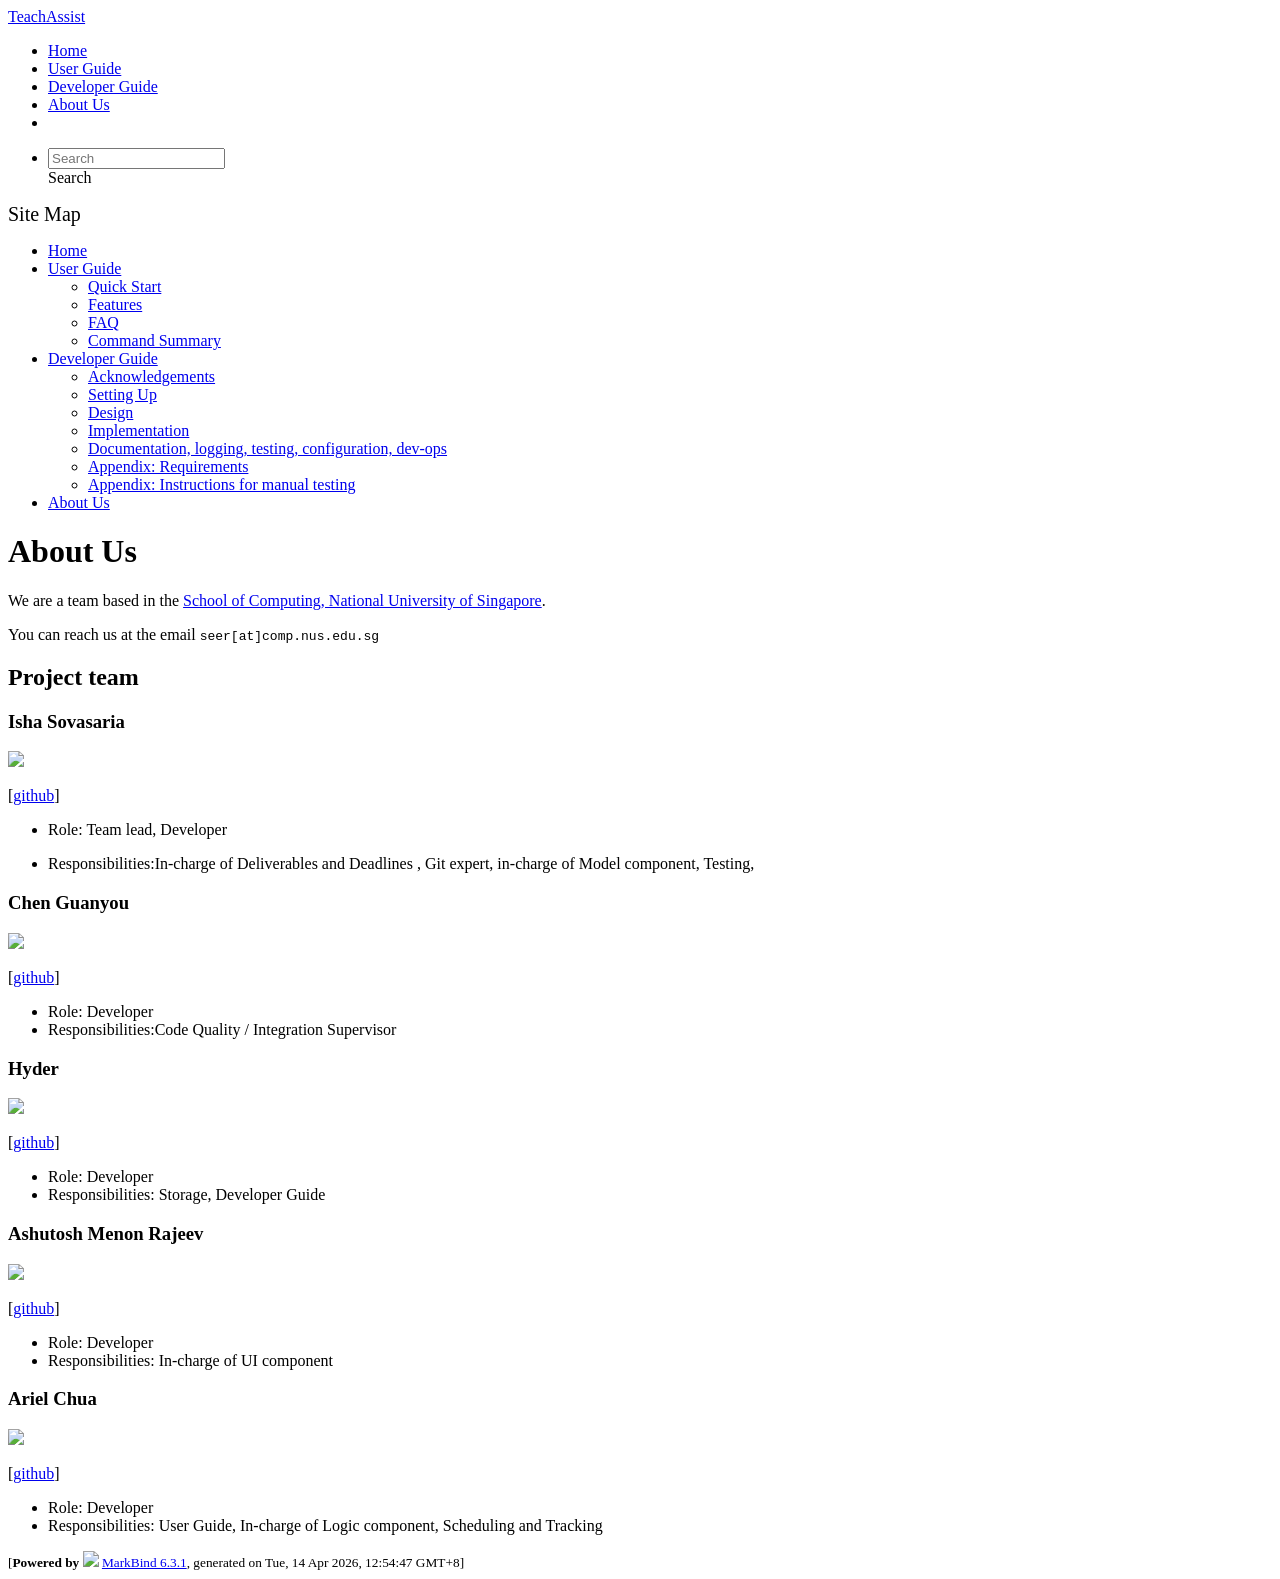
==== AboutUs.html @ 1b22625b "deploy: 0a55dcf770dcaba1b5fb2bb10c2a78fdb44595c3" ====
<!DOCTYPE html>
<html>
<head>
    <meta charset="utf-8">
    <meta http-equiv="X-UA-Compatible" content="IE=edge">
    <meta name="generator" content="MarkBind 6.3.1">
    <meta name="viewport" content="width=device-width, initial-scale=1"><title>About Us - TeachAssist</title> <link rel="stylesheet" href="/tp/markbind/css/bootstrap.min.css"> <link rel="stylesheet" href="/tp/markbind/fontawesome/css/all.min.css"> <link rel="stylesheet" href="/tp/markbind/glyphicons/css/bootstrap-glyphicons.min.css"><link rel="stylesheet" href="/tp/markbind/css/codeblock-light.min.css"><link rel="stylesheet" href="/tp/markbind/css/markbind.min.css"><link rel="stylesheet" href="/tp/plugins/markbind-plugin-anchors/markbind-plugin-anchors.css"><link rel="stylesheet" href="/tp/plugins/markbind-plugin-tree/markbind-plugin-tree.css">
    
  <link rel="stylesheet" href="/tp/stylesheets/main.css">
<link rel="icon" href="/tp/images/SeEduLogo.png"></head>
<script>
  const baseUrl = '/tp'
</script>
<body  data-code-theme="light">
<div id="app"><!--[--><header sticky><div data-v-26aac3dc><nav class="navbar navbar-expand-md d-print-none navbar-dark bg-dark" data-v-26aac3dc><div class="container-fluid" data-v-26aac3dc><div class="navbar-left" data-v-26aac3dc><!--[--><a href="/tp/index.html" title="Home" class="navbar-brand">TeachAssist</a><!--]--></div><div class="navbar-default" data-v-26aac3dc><ul class="navbar-nav me-auto mt-2 mt-lg-0" data-v-26aac3dc><!--[--> <li><a href="/tp/index.html" class="nav-link">Home</a></li> <li><a href="/tp/UserGuide.html" class="nav-link">User Guide</a></li> <li><a href="/tp/DeveloperGuide.html" class="nav-link">Developer Guide</a></li> <li><a href="/tp/AboutUs.html" class="nav-link">About Us</a></li> <li><a href="https://github.com/AY2526S2-CS2103T-F10-3/tp" target="_blank" class="nav-link"><span><span aria-hidden="true" class="fab fa-github"></span></span></a></li> <!--]--></ul></div><ul class="navbar-nav navbar-right" data-v-26aac3dc><!--[--><li><form class="navbar-form"><div style="position:relative;" class="dropdown" data-v-00e26d0a><!--[--><input value="" data-bs-toggle="dropdown" type="text" class="form-control" placeholder="Search" autocomplete="off" data-v-00e26d0a><div class="form-control placeholder-div-hidden" data-v-00e26d0a>Search</div><!--]--><ul class="dropdown-menu search-dropdown-menu dropdown-menu-hidden dropdown-menu-end" data-v-00e26d0a><!--[--><!--]--></ul></div></form></li><!--]--></ul></div></nav><div style="display:none;" class="lower-navbar-container" data-v-26aac3dc><!--[--><!----><!----><!--]--></div></div></header> <div id="flex-body"><nav id="site-nav" data-v-6b1b63d2><!--[--><div class="site-nav-top"><div class="fw-bold mb-2" style="font-size:1.25rem;">Site Map</div></div> <div class="nav-component slim-scroll"><div class="site-nav-root"><!--[--><ul class="site-nav-list site-nav-list-root" data-v-6b1b63d2><!--[--><li><div class="site-nav-default-list-item site-nav-list-item-0" onclick="handleSiteNavClick(this)"><a href="/tp/index.html">Home</a></div></li> <li><div class="site-nav-default-list-item site-nav-list-item-0" onclick="handleSiteNavClick(this)"><a href="/tp/UserGuide.html">User Guide</a> <div class="site-nav-dropdown-btn-container"><i class="site-nav-dropdown-btn-icon site-nav-rotate-icon" onclick="handleSiteNavClick(this.parentNode.parentNode, false); event.stopPropagation();"><span class="glyphicon glyphicon-menu-down" aria-hidden="true"></span></i></div></div><ul class="site-nav-dropdown-container site-nav-dropdown-container-open site-nav-list"><li><div class="site-nav-default-list-item site-nav-list-item-1" onclick="handleSiteNavClick(this)"><a href="/tp/UserGuide.html#quick-start">Quick Start</a></div></li> <li><div class="site-nav-default-list-item site-nav-list-item-1" onclick="handleSiteNavClick(this)"><a href="/tp/UserGuide.html#features">Features</a></div></li> <li><div class="site-nav-default-list-item site-nav-list-item-1" onclick="handleSiteNavClick(this)"><a href="/tp/UserGuide.html#faq">FAQ</a></div></li> <li><div class="site-nav-default-list-item site-nav-list-item-1" onclick="handleSiteNavClick(this)"><a href="/tp/UserGuide.html#faq">Command Summary</a></div></li></ul></li> <li><div class="site-nav-default-list-item site-nav-list-item-0" onclick="handleSiteNavClick(this)"><a href="/tp/DeveloperGuide.html">Developer Guide</a> <div class="site-nav-dropdown-btn-container"><i class="site-nav-dropdown-btn-icon site-nav-rotate-icon" onclick="handleSiteNavClick(this.parentNode.parentNode, false); event.stopPropagation();"><span class="glyphicon glyphicon-menu-down" aria-hidden="true"></span></i></div></div><ul class="site-nav-dropdown-container site-nav-dropdown-container-open site-nav-list"><li><div class="site-nav-default-list-item site-nav-list-item-1" onclick="handleSiteNavClick(this)"><a href="/tp/DeveloperGuide.html#acknowledgements">Acknowledgements</a></div></li> <li><div class="site-nav-default-list-item site-nav-list-item-1" onclick="handleSiteNavClick(this)"><a href="/tp/DeveloperGuide.html#setting-up-getting-started">Setting Up</a></div></li> <li><div class="site-nav-default-list-item site-nav-list-item-1" onclick="handleSiteNavClick(this)"><a href="/tp/DeveloperGuide.html#design">Design</a></div></li> <li><div class="site-nav-default-list-item site-nav-list-item-1" onclick="handleSiteNavClick(this)"><a href="/tp/DeveloperGuide.html#implementation">Implementation</a></div></li> <li><div class="site-nav-default-list-item site-nav-list-item-1" onclick="handleSiteNavClick(this)"><a href="/tp/DeveloperGuide.html#documentation-logging-testing-configuration-dev-ops">Documentation, logging, testing, configuration, dev-ops</a></div></li> <li><div class="site-nav-default-list-item site-nav-list-item-1" onclick="handleSiteNavClick(this)"><a href="/tp/DeveloperGuide.html#appendix-requirements">Appendix: Requirements</a></div></li> <li><div class="site-nav-default-list-item site-nav-list-item-1" onclick="handleSiteNavClick(this)"><a href="/tp/DeveloperGuide.html#appendix-instructions-for-manual-testing">Appendix: Instructions for manual testing</a></div></li></ul></li> <li><div class="site-nav-default-list-item site-nav-list-item-0" onclick="handleSiteNavClick(this)"><a href="/tp/AboutUs.html">About Us</a></div></li><!--]--><!--v-if--></ul><!--]--></div></div><!--]--><!--v-if--></nav> <div id="content-wrapper"><h1 id="about-us">About Us<a class="fa fa-anchor" href="#about-us" onclick="event.stopPropagation()"></a></h1> <p>We are a team based in the <a href="http://www.comp.nus.edu.sg">School of Computing, National University of Singapore</a>.</p> <p>You can reach us at the email <code class="hljs inline no-lang">seer[at]comp.nus.edu.sg</code></p> <h2 id="project-team">Project team<a class="fa fa-anchor" href="#project-team" onclick="event.stopPropagation()"></a></h2> <h3 id="isha-sovasaria">Isha Sovasaria<a class="fa fa-anchor" href="#isha-sovasaria" onclick="event.stopPropagation()"></a></h3> <img src="/tp/images/isha-sovasaria.png" width="200px"> <p>[<a href="https://github.com/Isha-Sovasaria">github</a>]</p> <ul><li><p>Role: Team lead, Developer</p></li> <li><p>Responsibilities:In-charge of Deliverables and Deadlines , Git expert, in-charge of Model component, Testing,</p></li></ul> <h3 id="chen-guanyou">Chen Guanyou<a class="fa fa-anchor" href="#chen-guanyou" onclick="event.stopPropagation()"></a></h3> <img src="/tp/images/guanyouu.png" width="200px"> <p>[<a href="https://github.com/guanyouu">github</a>]</p> <ul><li>Role: Developer</li> <li>Responsibilities:Code Quality / Integration Supervisor</li></ul> <h3 id="hyder">Hyder<a class="fa fa-anchor" href="#hyder" onclick="event.stopPropagation()"></a></h3> <img src="/tp/images/amir-hyder.png" width="200px"> <p>[<a href="http://github.com/amir-hyder">github</a>]</p> <ul><li>Role: Developer</li> <li>Responsibilities: Storage, Developer Guide</li></ul> <h3 id="ashutosh-menon-rajeev">Ashutosh Menon Rajeev<a class="fa fa-anchor" href="#ashutosh-menon-rajeev" onclick="event.stopPropagation()"></a></h3> <img src="/tp/images/poaoaooa.png" width="200px"> <p>[<a href="https://github.com/poaoaooa">github</a>]</p> <ul><li>Role: Developer</li> <li>Responsibilities: In-charge of UI component</li></ul> <h3 id="ariel-chua">Ariel Chua<a class="fa fa-anchor" href="#ariel-chua" onclick="event.stopPropagation()"></a></h3> <img src="/tp/images/arielchua.png" width="200px"> <p>[<a href="http://github.com/arielchua">github</a>]</p> <ul><li>Role: Developer</li> <li>Responsibilities: User Guide, In-charge of Logic component, Scheduling and Tracking</li></ul></div> <nav id="page-nav" data-v-6b1b63d2><!--[--><div class="nav-component slim-scroll"></div><!--]--><!--v-if--></nav> <div class="scroll-top-button fa-lg d-print-none" style="display:none;bottom:2%;right:2%;position:fixed;" aria-hidden="true"><!--[--><i class="fas fa-arrow-circle-up"></i><!--]--></div></div> <footer><div class="text-center"><small>[<span><strong>Powered by</strong></span> <img src="https://markbind.org/favicon.ico" width="30"> <a href="https://markbind.org/">MarkBind 6.3.1</a>, generated on Tue, 14 Apr 2026, 12:54:47 GMT+8]</small></div></footer><!--]--></div>
</body><script src="/tp/markbind/js/bootstrap-utility.min.js"></script>
<script src="/tp/markbind/js/polyfill.min.js"></script>
<script src="/tp/markbind/js/vue.global.prod.min.js"></script>
<script src="/tp/markbind/js/markbind.min.js"></script>
<script src="AboutUs.page-vue-render.js"></script>
<script>
  MarkBind.setupWithSearch()
</script>
</html>
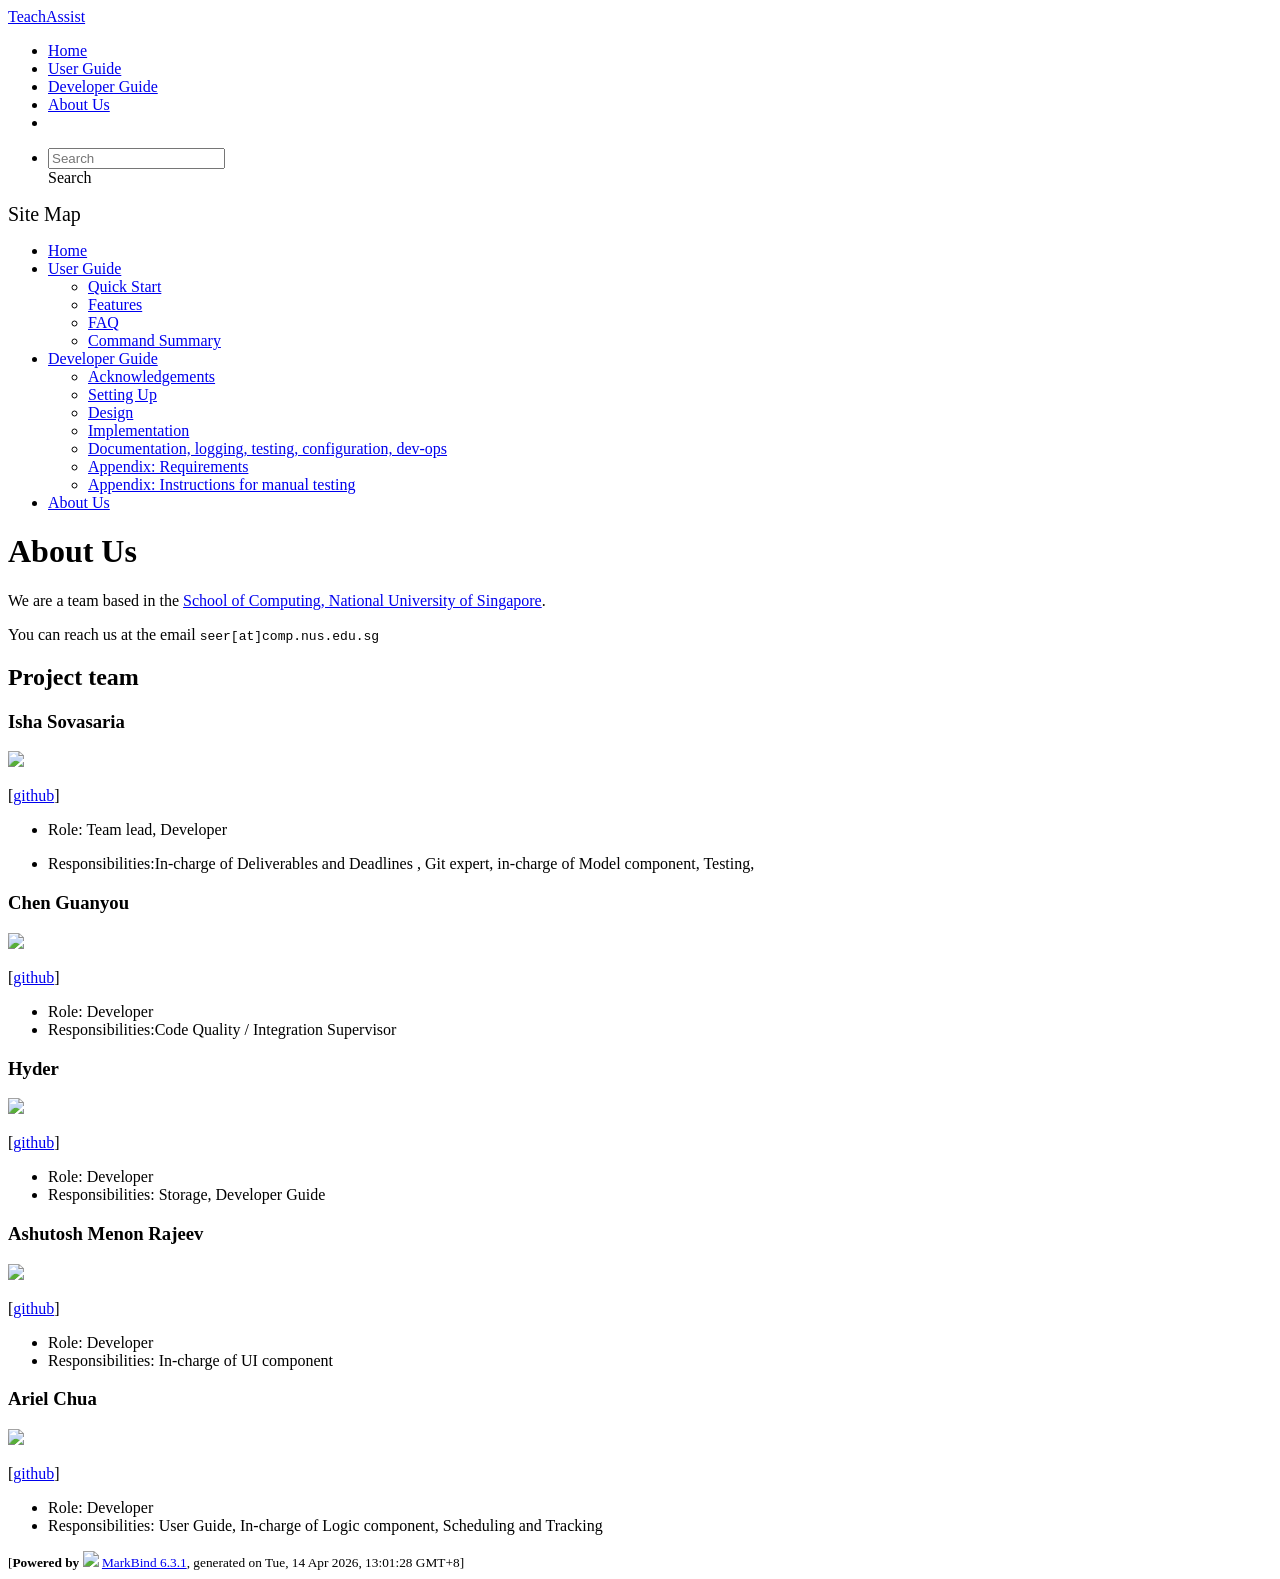
==== commit 00fea6b6: "deploy: 7d34c7762f9b8bd39774cd804eb999ca5f4ef5df" ====
--- a/AboutUs.html
+++ b/AboutUs.html
@@ -12,7 +12,7 @@
   const baseUrl = '/tp'
 </script>
 <body  data-code-theme="light">
-<div id="app"><!--[--><header sticky><div data-v-26aac3dc><nav class="navbar navbar-expand-md d-print-none navbar-dark bg-dark" data-v-26aac3dc><div class="container-fluid" data-v-26aac3dc><div class="navbar-left" data-v-26aac3dc><!--[--><a href="/tp/index.html" title="Home" class="navbar-brand">TeachAssist</a><!--]--></div><div class="navbar-default" data-v-26aac3dc><ul class="navbar-nav me-auto mt-2 mt-lg-0" data-v-26aac3dc><!--[--> <li><a href="/tp/index.html" class="nav-link">Home</a></li> <li><a href="/tp/UserGuide.html" class="nav-link">User Guide</a></li> <li><a href="/tp/DeveloperGuide.html" class="nav-link">Developer Guide</a></li> <li><a href="/tp/AboutUs.html" class="nav-link">About Us</a></li> <li><a href="https://github.com/AY2526S2-CS2103T-F10-3/tp" target="_blank" class="nav-link"><span><span aria-hidden="true" class="fab fa-github"></span></span></a></li> <!--]--></ul></div><ul class="navbar-nav navbar-right" data-v-26aac3dc><!--[--><li><form class="navbar-form"><div style="position:relative;" class="dropdown" data-v-00e26d0a><!--[--><input value="" data-bs-toggle="dropdown" type="text" class="form-control" placeholder="Search" autocomplete="off" data-v-00e26d0a><div class="form-control placeholder-div-hidden" data-v-00e26d0a>Search</div><!--]--><ul class="dropdown-menu search-dropdown-menu dropdown-menu-hidden dropdown-menu-end" data-v-00e26d0a><!--[--><!--]--></ul></div></form></li><!--]--></ul></div></nav><div style="display:none;" class="lower-navbar-container" data-v-26aac3dc><!--[--><!----><!----><!--]--></div></div></header> <div id="flex-body"><nav id="site-nav" data-v-6b1b63d2><!--[--><div class="site-nav-top"><div class="fw-bold mb-2" style="font-size:1.25rem;">Site Map</div></div> <div class="nav-component slim-scroll"><div class="site-nav-root"><!--[--><ul class="site-nav-list site-nav-list-root" data-v-6b1b63d2><!--[--><li><div class="site-nav-default-list-item site-nav-list-item-0" onclick="handleSiteNavClick(this)"><a href="/tp/index.html">Home</a></div></li> <li><div class="site-nav-default-list-item site-nav-list-item-0" onclick="handleSiteNavClick(this)"><a href="/tp/UserGuide.html">User Guide</a> <div class="site-nav-dropdown-btn-container"><i class="site-nav-dropdown-btn-icon site-nav-rotate-icon" onclick="handleSiteNavClick(this.parentNode.parentNode, false); event.stopPropagation();"><span class="glyphicon glyphicon-menu-down" aria-hidden="true"></span></i></div></div><ul class="site-nav-dropdown-container site-nav-dropdown-container-open site-nav-list"><li><div class="site-nav-default-list-item site-nav-list-item-1" onclick="handleSiteNavClick(this)"><a href="/tp/UserGuide.html#quick-start">Quick Start</a></div></li> <li><div class="site-nav-default-list-item site-nav-list-item-1" onclick="handleSiteNavClick(this)"><a href="/tp/UserGuide.html#features">Features</a></div></li> <li><div class="site-nav-default-list-item site-nav-list-item-1" onclick="handleSiteNavClick(this)"><a href="/tp/UserGuide.html#faq">FAQ</a></div></li> <li><div class="site-nav-default-list-item site-nav-list-item-1" onclick="handleSiteNavClick(this)"><a href="/tp/UserGuide.html#faq">Command Summary</a></div></li></ul></li> <li><div class="site-nav-default-list-item site-nav-list-item-0" onclick="handleSiteNavClick(this)"><a href="/tp/DeveloperGuide.html">Developer Guide</a> <div class="site-nav-dropdown-btn-container"><i class="site-nav-dropdown-btn-icon site-nav-rotate-icon" onclick="handleSiteNavClick(this.parentNode.parentNode, false); event.stopPropagation();"><span class="glyphicon glyphicon-menu-down" aria-hidden="true"></span></i></div></div><ul class="site-nav-dropdown-container site-nav-dropdown-container-open site-nav-list"><li><div class="site-nav-default-list-item site-nav-list-item-1" onclick="handleSiteNavClick(this)"><a href="/tp/DeveloperGuide.html#acknowledgements">Acknowledgements</a></div></li> <li><div class="site-nav-default-list-item site-nav-list-item-1" onclick="handleSiteNavClick(this)"><a href="/tp/DeveloperGuide.html#setting-up-getting-started">Setting Up</a></div></li> <li><div class="site-nav-default-list-item site-nav-list-item-1" onclick="handleSiteNavClick(this)"><a href="/tp/DeveloperGuide.html#design">Design</a></div></li> <li><div class="site-nav-default-list-item site-nav-list-item-1" onclick="handleSiteNavClick(this)"><a href="/tp/DeveloperGuide.html#implementation">Implementation</a></div></li> <li><div class="site-nav-default-list-item site-nav-list-item-1" onclick="handleSiteNavClick(this)"><a href="/tp/DeveloperGuide.html#documentation-logging-testing-configuration-dev-ops">Documentation, logging, testing, configuration, dev-ops</a></div></li> <li><div class="site-nav-default-list-item site-nav-list-item-1" onclick="handleSiteNavClick(this)"><a href="/tp/DeveloperGuide.html#appendix-requirements">Appendix: Requirements</a></div></li> <li><div class="site-nav-default-list-item site-nav-list-item-1" onclick="handleSiteNavClick(this)"><a href="/tp/DeveloperGuide.html#appendix-instructions-for-manual-testing">Appendix: Instructions for manual testing</a></div></li></ul></li> <li><div class="site-nav-default-list-item site-nav-list-item-0" onclick="handleSiteNavClick(this)"><a href="/tp/AboutUs.html">About Us</a></div></li><!--]--><!--v-if--></ul><!--]--></div></div><!--]--><!--v-if--></nav> <div id="content-wrapper"><h1 id="about-us">About Us<a class="fa fa-anchor" href="#about-us" onclick="event.stopPropagation()"></a></h1> <p>We are a team based in the <a href="http://www.comp.nus.edu.sg">School of Computing, National University of Singapore</a>.</p> <p>You can reach us at the email <code class="hljs inline no-lang">seer[at]comp.nus.edu.sg</code></p> <h2 id="project-team">Project team<a class="fa fa-anchor" href="#project-team" onclick="event.stopPropagation()"></a></h2> <h3 id="isha-sovasaria">Isha Sovasaria<a class="fa fa-anchor" href="#isha-sovasaria" onclick="event.stopPropagation()"></a></h3> <img src="/tp/images/isha-sovasaria.png" width="200px"> <p>[<a href="https://github.com/Isha-Sovasaria">github</a>]</p> <ul><li><p>Role: Team lead, Developer</p></li> <li><p>Responsibilities:In-charge of Deliverables and Deadlines , Git expert, in-charge of Model component, Testing,</p></li></ul> <h3 id="chen-guanyou">Chen Guanyou<a class="fa fa-anchor" href="#chen-guanyou" onclick="event.stopPropagation()"></a></h3> <img src="/tp/images/guanyouu.png" width="200px"> <p>[<a href="https://github.com/guanyouu">github</a>]</p> <ul><li>Role: Developer</li> <li>Responsibilities:Code Quality / Integration Supervisor</li></ul> <h3 id="hyder">Hyder<a class="fa fa-anchor" href="#hyder" onclick="event.stopPropagation()"></a></h3> <img src="/tp/images/amir-hyder.png" width="200px"> <p>[<a href="http://github.com/amir-hyder">github</a>]</p> <ul><li>Role: Developer</li> <li>Responsibilities: Storage, Developer Guide</li></ul> <h3 id="ashutosh-menon-rajeev">Ashutosh Menon Rajeev<a class="fa fa-anchor" href="#ashutosh-menon-rajeev" onclick="event.stopPropagation()"></a></h3> <img src="/tp/images/poaoaooa.png" width="200px"> <p>[<a href="https://github.com/poaoaooa">github</a>]</p> <ul><li>Role: Developer</li> <li>Responsibilities: In-charge of UI component</li></ul> <h3 id="ariel-chua">Ariel Chua<a class="fa fa-anchor" href="#ariel-chua" onclick="event.stopPropagation()"></a></h3> <img src="/tp/images/arielchua.png" width="200px"> <p>[<a href="http://github.com/arielchua">github</a>]</p> <ul><li>Role: Developer</li> <li>Responsibilities: User Guide, In-charge of Logic component, Scheduling and Tracking</li></ul></div> <nav id="page-nav" data-v-6b1b63d2><!--[--><div class="nav-component slim-scroll"></div><!--]--><!--v-if--></nav> <div class="scroll-top-button fa-lg d-print-none" style="display:none;bottom:2%;right:2%;position:fixed;" aria-hidden="true"><!--[--><i class="fas fa-arrow-circle-up"></i><!--]--></div></div> <footer><div class="text-center"><small>[<span><strong>Powered by</strong></span> <img src="https://markbind.org/favicon.ico" width="30"> <a href="https://markbind.org/">MarkBind 6.3.1</a>, generated on Tue, 14 Apr 2026, 12:54:47 GMT+8]</small></div></footer><!--]--></div>
+<div id="app"><!--[--><header sticky><div data-v-26aac3dc><nav class="navbar navbar-expand-md d-print-none navbar-dark bg-dark" data-v-26aac3dc><div class="container-fluid" data-v-26aac3dc><div class="navbar-left" data-v-26aac3dc><!--[--><a href="/tp/index.html" title="Home" class="navbar-brand">TeachAssist</a><!--]--></div><div class="navbar-default" data-v-26aac3dc><ul class="navbar-nav me-auto mt-2 mt-lg-0" data-v-26aac3dc><!--[--> <li><a href="/tp/index.html" class="nav-link">Home</a></li> <li><a href="/tp/UserGuide.html" class="nav-link">User Guide</a></li> <li><a href="/tp/DeveloperGuide.html" class="nav-link">Developer Guide</a></li> <li><a href="/tp/AboutUs.html" class="nav-link">About Us</a></li> <li><a href="https://github.com/AY2526S2-CS2103T-F10-3/tp" target="_blank" class="nav-link"><span><span aria-hidden="true" class="fab fa-github"></span></span></a></li> <!--]--></ul></div><ul class="navbar-nav navbar-right" data-v-26aac3dc><!--[--><li><form class="navbar-form"><div style="position:relative;" class="dropdown" data-v-00e26d0a><!--[--><input value="" data-bs-toggle="dropdown" type="text" class="form-control" placeholder="Search" autocomplete="off" data-v-00e26d0a><div class="form-control placeholder-div-hidden" data-v-00e26d0a>Search</div><!--]--><ul class="dropdown-menu search-dropdown-menu dropdown-menu-hidden dropdown-menu-end" data-v-00e26d0a><!--[--><!--]--></ul></div></form></li><!--]--></ul></div></nav><div style="display:none;" class="lower-navbar-container" data-v-26aac3dc><!--[--><!----><!----><!--]--></div></div></header> <div id="flex-body"><nav id="site-nav" data-v-6b1b63d2><!--[--><div class="site-nav-top"><div class="fw-bold mb-2" style="font-size:1.25rem;">Site Map</div></div> <div class="nav-component slim-scroll"><div class="site-nav-root"><!--[--><ul class="site-nav-list site-nav-list-root" data-v-6b1b63d2><!--[--><li><div class="site-nav-default-list-item site-nav-list-item-0" onclick="handleSiteNavClick(this)"><a href="/tp/index.html">Home</a></div></li> <li><div class="site-nav-default-list-item site-nav-list-item-0" onclick="handleSiteNavClick(this)"><a href="/tp/UserGuide.html">User Guide</a> <div class="site-nav-dropdown-btn-container"><i class="site-nav-dropdown-btn-icon site-nav-rotate-icon" onclick="handleSiteNavClick(this.parentNode.parentNode, false); event.stopPropagation();"><span class="glyphicon glyphicon-menu-down" aria-hidden="true"></span></i></div></div><ul class="site-nav-dropdown-container site-nav-dropdown-container-open site-nav-list"><li><div class="site-nav-default-list-item site-nav-list-item-1" onclick="handleSiteNavClick(this)"><a href="/tp/UserGuide.html#quick-start">Quick Start</a></div></li> <li><div class="site-nav-default-list-item site-nav-list-item-1" onclick="handleSiteNavClick(this)"><a href="/tp/UserGuide.html#features">Features</a></div></li> <li><div class="site-nav-default-list-item site-nav-list-item-1" onclick="handleSiteNavClick(this)"><a href="/tp/UserGuide.html#faq">FAQ</a></div></li> <li><div class="site-nav-default-list-item site-nav-list-item-1" onclick="handleSiteNavClick(this)"><a href="/tp/UserGuide.html#faq">Command Summary</a></div></li></ul></li> <li><div class="site-nav-default-list-item site-nav-list-item-0" onclick="handleSiteNavClick(this)"><a href="/tp/DeveloperGuide.html">Developer Guide</a> <div class="site-nav-dropdown-btn-container"><i class="site-nav-dropdown-btn-icon site-nav-rotate-icon" onclick="handleSiteNavClick(this.parentNode.parentNode, false); event.stopPropagation();"><span class="glyphicon glyphicon-menu-down" aria-hidden="true"></span></i></div></div><ul class="site-nav-dropdown-container site-nav-dropdown-container-open site-nav-list"><li><div class="site-nav-default-list-item site-nav-list-item-1" onclick="handleSiteNavClick(this)"><a href="/tp/DeveloperGuide.html#acknowledgements">Acknowledgements</a></div></li> <li><div class="site-nav-default-list-item site-nav-list-item-1" onclick="handleSiteNavClick(this)"><a href="/tp/DeveloperGuide.html#setting-up-getting-started">Setting Up</a></div></li> <li><div class="site-nav-default-list-item site-nav-list-item-1" onclick="handleSiteNavClick(this)"><a href="/tp/DeveloperGuide.html#design">Design</a></div></li> <li><div class="site-nav-default-list-item site-nav-list-item-1" onclick="handleSiteNavClick(this)"><a href="/tp/DeveloperGuide.html#implementation">Implementation</a></div></li> <li><div class="site-nav-default-list-item site-nav-list-item-1" onclick="handleSiteNavClick(this)"><a href="/tp/DeveloperGuide.html#documentation-logging-testing-configuration-dev-ops">Documentation, logging, testing, configuration, dev-ops</a></div></li> <li><div class="site-nav-default-list-item site-nav-list-item-1" onclick="handleSiteNavClick(this)"><a href="/tp/DeveloperGuide.html#appendix-requirements">Appendix: Requirements</a></div></li> <li><div class="site-nav-default-list-item site-nav-list-item-1" onclick="handleSiteNavClick(this)"><a href="/tp/DeveloperGuide.html#appendix-instructions-for-manual-testing">Appendix: Instructions for manual testing</a></div></li></ul></li> <li><div class="site-nav-default-list-item site-nav-list-item-0" onclick="handleSiteNavClick(this)"><a href="/tp/AboutUs.html">About Us</a></div></li><!--]--><!--v-if--></ul><!--]--></div></div><!--]--><!--v-if--></nav> <div id="content-wrapper"><h1 id="about-us">About Us<a class="fa fa-anchor" href="#about-us" onclick="event.stopPropagation()"></a></h1> <p>We are a team based in the <a href="http://www.comp.nus.edu.sg">School of Computing, National University of Singapore</a>.</p> <p>You can reach us at the email <code class="hljs inline no-lang">seer[at]comp.nus.edu.sg</code></p> <h2 id="project-team">Project team<a class="fa fa-anchor" href="#project-team" onclick="event.stopPropagation()"></a></h2> <h3 id="isha-sovasaria">Isha Sovasaria<a class="fa fa-anchor" href="#isha-sovasaria" onclick="event.stopPropagation()"></a></h3> <img src="/tp/images/isha-sovasaria.png" width="200px"> <p>[<a href="https://github.com/Isha-Sovasaria">github</a>]</p> <ul><li><p>Role: Team lead, Developer</p></li> <li><p>Responsibilities:In-charge of Deliverables and Deadlines , Git expert, in-charge of Model component, Testing,</p></li></ul> <h3 id="chen-guanyou">Chen Guanyou<a class="fa fa-anchor" href="#chen-guanyou" onclick="event.stopPropagation()"></a></h3> <img src="/tp/images/guanyouu.png" width="200px"> <p>[<a href="https://github.com/guanyouu">github</a>]</p> <ul><li>Role: Developer</li> <li>Responsibilities:Code Quality / Integration Supervisor</li></ul> <h3 id="hyder">Hyder<a class="fa fa-anchor" href="#hyder" onclick="event.stopPropagation()"></a></h3> <img src="/tp/images/amir-hyder.png" width="200px"> <p>[<a href="http://github.com/amir-hyder">github</a>]</p> <ul><li>Role: Developer</li> <li>Responsibilities: Storage, Developer Guide</li></ul> <h3 id="ashutosh-menon-rajeev">Ashutosh Menon Rajeev<a class="fa fa-anchor" href="#ashutosh-menon-rajeev" onclick="event.stopPropagation()"></a></h3> <img src="/tp/images/poaoaooa.png" width="200px"> <p>[<a href="https://github.com/poaoaooa">github</a>]</p> <ul><li>Role: Developer</li> <li>Responsibilities: In-charge of UI component</li></ul> <h3 id="ariel-chua">Ariel Chua<a class="fa fa-anchor" href="#ariel-chua" onclick="event.stopPropagation()"></a></h3> <img src="/tp/images/arielchua.png" width="200px"> <p>[<a href="http://github.com/arielchua">github</a>]</p> <ul><li>Role: Developer</li> <li>Responsibilities: User Guide, In-charge of Logic component, Scheduling and Tracking</li></ul></div> <nav id="page-nav" data-v-6b1b63d2><!--[--><div class="nav-component slim-scroll"></div><!--]--><!--v-if--></nav> <div class="scroll-top-button fa-lg d-print-none" style="display:none;bottom:2%;right:2%;position:fixed;" aria-hidden="true"><!--[--><i class="fas fa-arrow-circle-up"></i><!--]--></div></div> <footer><div class="text-center"><small>[<span><strong>Powered by</strong></span> <img src="https://markbind.org/favicon.ico" width="30"> <a href="https://markbind.org/">MarkBind 6.3.1</a>, generated on Tue, 14 Apr 2026, 13:01:28 GMT+8]</small></div></footer><!--]--></div>
 </body><script src="/tp/markbind/js/bootstrap-utility.min.js"></script>
 <script src="/tp/markbind/js/polyfill.min.js"></script>
 <script src="/tp/markbind/js/vue.global.prod.min.js"></script>
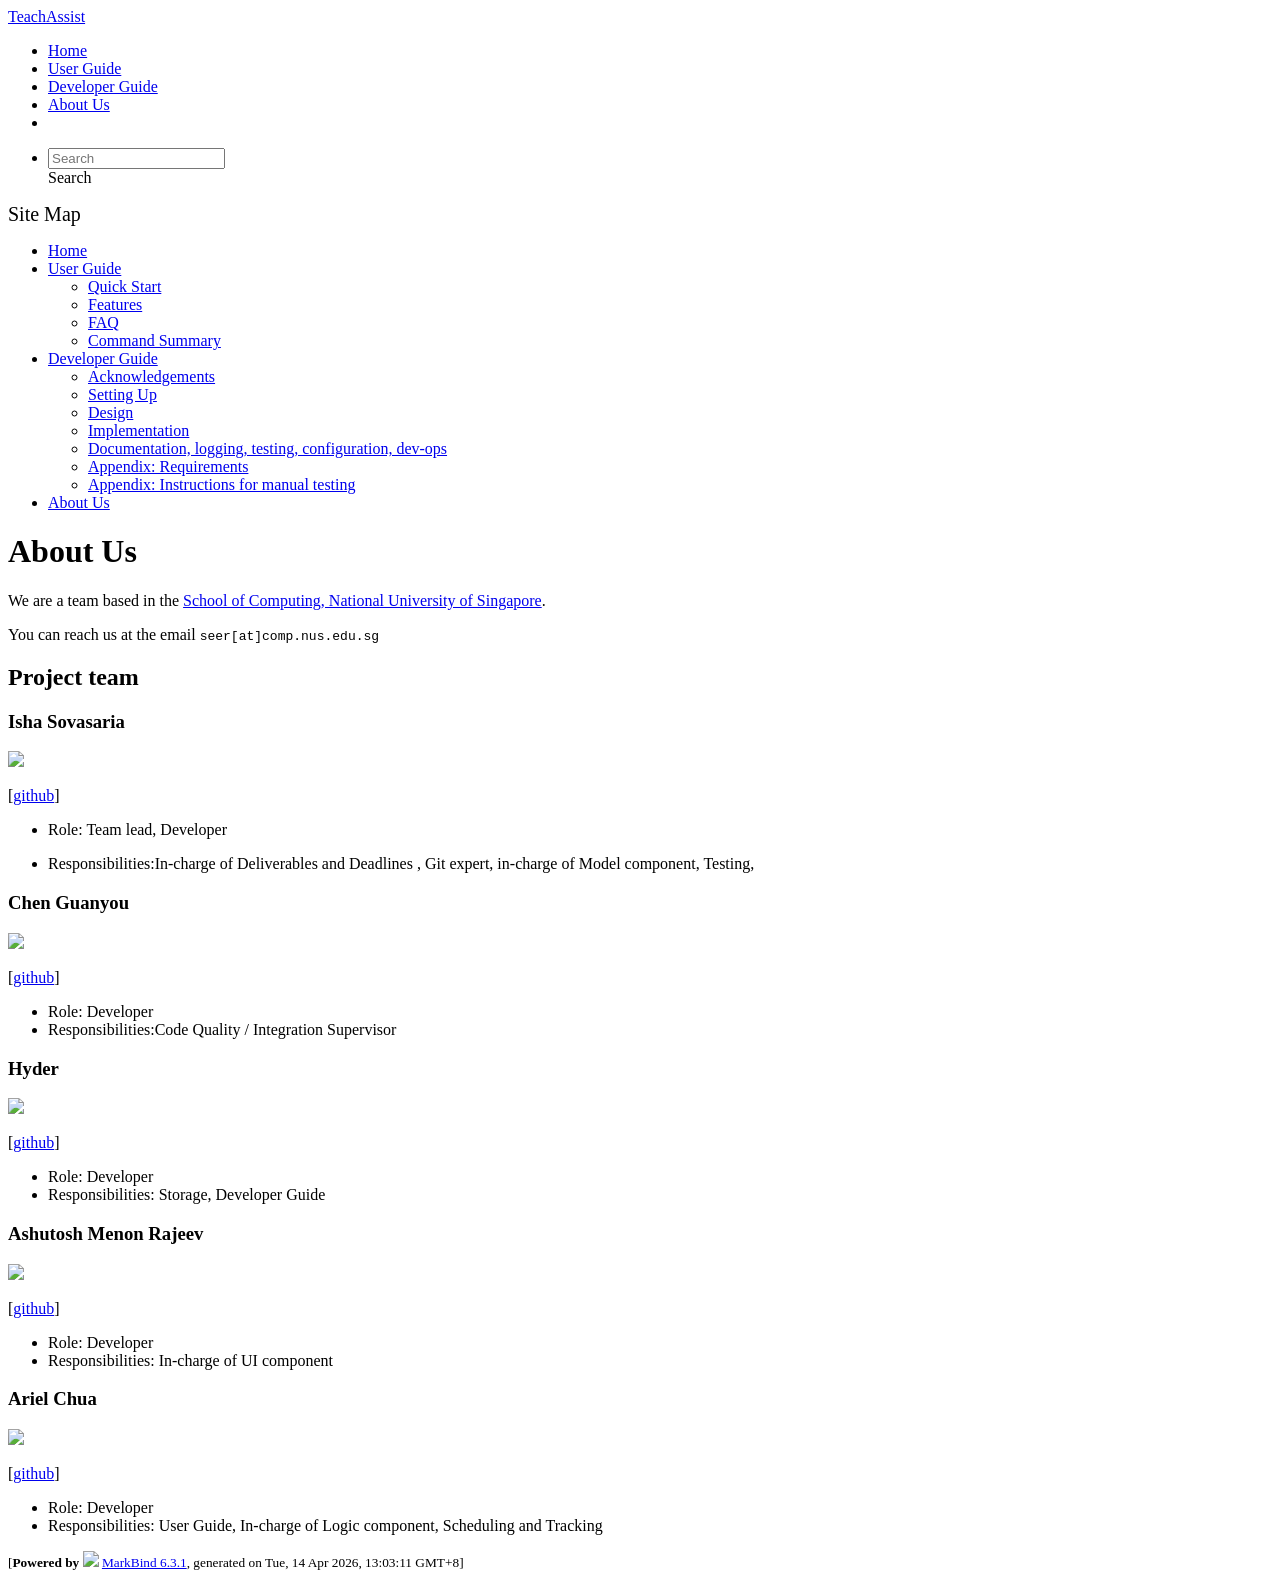
==== commit 06b9d3dd: "deploy: 8efba89811b9cb1f51c0b2c03e0fe47643a547f7" ====
--- a/AboutUs.html
+++ b/AboutUs.html
@@ -12,7 +12,7 @@
   const baseUrl = '/tp'
 </script>
 <body  data-code-theme="light">
-<div id="app"><!--[--><header sticky><div data-v-26aac3dc><nav class="navbar navbar-expand-md d-print-none navbar-dark bg-dark" data-v-26aac3dc><div class="container-fluid" data-v-26aac3dc><div class="navbar-left" data-v-26aac3dc><!--[--><a href="/tp/index.html" title="Home" class="navbar-brand">TeachAssist</a><!--]--></div><div class="navbar-default" data-v-26aac3dc><ul class="navbar-nav me-auto mt-2 mt-lg-0" data-v-26aac3dc><!--[--> <li><a href="/tp/index.html" class="nav-link">Home</a></li> <li><a href="/tp/UserGuide.html" class="nav-link">User Guide</a></li> <li><a href="/tp/DeveloperGuide.html" class="nav-link">Developer Guide</a></li> <li><a href="/tp/AboutUs.html" class="nav-link">About Us</a></li> <li><a href="https://github.com/AY2526S2-CS2103T-F10-3/tp" target="_blank" class="nav-link"><span><span aria-hidden="true" class="fab fa-github"></span></span></a></li> <!--]--></ul></div><ul class="navbar-nav navbar-right" data-v-26aac3dc><!--[--><li><form class="navbar-form"><div style="position:relative;" class="dropdown" data-v-00e26d0a><!--[--><input value="" data-bs-toggle="dropdown" type="text" class="form-control" placeholder="Search" autocomplete="off" data-v-00e26d0a><div class="form-control placeholder-div-hidden" data-v-00e26d0a>Search</div><!--]--><ul class="dropdown-menu search-dropdown-menu dropdown-menu-hidden dropdown-menu-end" data-v-00e26d0a><!--[--><!--]--></ul></div></form></li><!--]--></ul></div></nav><div style="display:none;" class="lower-navbar-container" data-v-26aac3dc><!--[--><!----><!----><!--]--></div></div></header> <div id="flex-body"><nav id="site-nav" data-v-6b1b63d2><!--[--><div class="site-nav-top"><div class="fw-bold mb-2" style="font-size:1.25rem;">Site Map</div></div> <div class="nav-component slim-scroll"><div class="site-nav-root"><!--[--><ul class="site-nav-list site-nav-list-root" data-v-6b1b63d2><!--[--><li><div class="site-nav-default-list-item site-nav-list-item-0" onclick="handleSiteNavClick(this)"><a href="/tp/index.html">Home</a></div></li> <li><div class="site-nav-default-list-item site-nav-list-item-0" onclick="handleSiteNavClick(this)"><a href="/tp/UserGuide.html">User Guide</a> <div class="site-nav-dropdown-btn-container"><i class="site-nav-dropdown-btn-icon site-nav-rotate-icon" onclick="handleSiteNavClick(this.parentNode.parentNode, false); event.stopPropagation();"><span class="glyphicon glyphicon-menu-down" aria-hidden="true"></span></i></div></div><ul class="site-nav-dropdown-container site-nav-dropdown-container-open site-nav-list"><li><div class="site-nav-default-list-item site-nav-list-item-1" onclick="handleSiteNavClick(this)"><a href="/tp/UserGuide.html#quick-start">Quick Start</a></div></li> <li><div class="site-nav-default-list-item site-nav-list-item-1" onclick="handleSiteNavClick(this)"><a href="/tp/UserGuide.html#features">Features</a></div></li> <li><div class="site-nav-default-list-item site-nav-list-item-1" onclick="handleSiteNavClick(this)"><a href="/tp/UserGuide.html#faq">FAQ</a></div></li> <li><div class="site-nav-default-list-item site-nav-list-item-1" onclick="handleSiteNavClick(this)"><a href="/tp/UserGuide.html#faq">Command Summary</a></div></li></ul></li> <li><div class="site-nav-default-list-item site-nav-list-item-0" onclick="handleSiteNavClick(this)"><a href="/tp/DeveloperGuide.html">Developer Guide</a> <div class="site-nav-dropdown-btn-container"><i class="site-nav-dropdown-btn-icon site-nav-rotate-icon" onclick="handleSiteNavClick(this.parentNode.parentNode, false); event.stopPropagation();"><span class="glyphicon glyphicon-menu-down" aria-hidden="true"></span></i></div></div><ul class="site-nav-dropdown-container site-nav-dropdown-container-open site-nav-list"><li><div class="site-nav-default-list-item site-nav-list-item-1" onclick="handleSiteNavClick(this)"><a href="/tp/DeveloperGuide.html#acknowledgements">Acknowledgements</a></div></li> <li><div class="site-nav-default-list-item site-nav-list-item-1" onclick="handleSiteNavClick(this)"><a href="/tp/DeveloperGuide.html#setting-up-getting-started">Setting Up</a></div></li> <li><div class="site-nav-default-list-item site-nav-list-item-1" onclick="handleSiteNavClick(this)"><a href="/tp/DeveloperGuide.html#design">Design</a></div></li> <li><div class="site-nav-default-list-item site-nav-list-item-1" onclick="handleSiteNavClick(this)"><a href="/tp/DeveloperGuide.html#implementation">Implementation</a></div></li> <li><div class="site-nav-default-list-item site-nav-list-item-1" onclick="handleSiteNavClick(this)"><a href="/tp/DeveloperGuide.html#documentation-logging-testing-configuration-dev-ops">Documentation, logging, testing, configuration, dev-ops</a></div></li> <li><div class="site-nav-default-list-item site-nav-list-item-1" onclick="handleSiteNavClick(this)"><a href="/tp/DeveloperGuide.html#appendix-requirements">Appendix: Requirements</a></div></li> <li><div class="site-nav-default-list-item site-nav-list-item-1" onclick="handleSiteNavClick(this)"><a href="/tp/DeveloperGuide.html#appendix-instructions-for-manual-testing">Appendix: Instructions for manual testing</a></div></li></ul></li> <li><div class="site-nav-default-list-item site-nav-list-item-0" onclick="handleSiteNavClick(this)"><a href="/tp/AboutUs.html">About Us</a></div></li><!--]--><!--v-if--></ul><!--]--></div></div><!--]--><!--v-if--></nav> <div id="content-wrapper"><h1 id="about-us">About Us<a class="fa fa-anchor" href="#about-us" onclick="event.stopPropagation()"></a></h1> <p>We are a team based in the <a href="http://www.comp.nus.edu.sg">School of Computing, National University of Singapore</a>.</p> <p>You can reach us at the email <code class="hljs inline no-lang">seer[at]comp.nus.edu.sg</code></p> <h2 id="project-team">Project team<a class="fa fa-anchor" href="#project-team" onclick="event.stopPropagation()"></a></h2> <h3 id="isha-sovasaria">Isha Sovasaria<a class="fa fa-anchor" href="#isha-sovasaria" onclick="event.stopPropagation()"></a></h3> <img src="/tp/images/isha-sovasaria.png" width="200px"> <p>[<a href="https://github.com/Isha-Sovasaria">github</a>]</p> <ul><li><p>Role: Team lead, Developer</p></li> <li><p>Responsibilities:In-charge of Deliverables and Deadlines , Git expert, in-charge of Model component, Testing,</p></li></ul> <h3 id="chen-guanyou">Chen Guanyou<a class="fa fa-anchor" href="#chen-guanyou" onclick="event.stopPropagation()"></a></h3> <img src="/tp/images/guanyouu.png" width="200px"> <p>[<a href="https://github.com/guanyouu">github</a>]</p> <ul><li>Role: Developer</li> <li>Responsibilities:Code Quality / Integration Supervisor</li></ul> <h3 id="hyder">Hyder<a class="fa fa-anchor" href="#hyder" onclick="event.stopPropagation()"></a></h3> <img src="/tp/images/amir-hyder.png" width="200px"> <p>[<a href="http://github.com/amir-hyder">github</a>]</p> <ul><li>Role: Developer</li> <li>Responsibilities: Storage, Developer Guide</li></ul> <h3 id="ashutosh-menon-rajeev">Ashutosh Menon Rajeev<a class="fa fa-anchor" href="#ashutosh-menon-rajeev" onclick="event.stopPropagation()"></a></h3> <img src="/tp/images/poaoaooa.png" width="200px"> <p>[<a href="https://github.com/poaoaooa">github</a>]</p> <ul><li>Role: Developer</li> <li>Responsibilities: In-charge of UI component</li></ul> <h3 id="ariel-chua">Ariel Chua<a class="fa fa-anchor" href="#ariel-chua" onclick="event.stopPropagation()"></a></h3> <img src="/tp/images/arielchua.png" width="200px"> <p>[<a href="http://github.com/arielchua">github</a>]</p> <ul><li>Role: Developer</li> <li>Responsibilities: User Guide, In-charge of Logic component, Scheduling and Tracking</li></ul></div> <nav id="page-nav" data-v-6b1b63d2><!--[--><div class="nav-component slim-scroll"></div><!--]--><!--v-if--></nav> <div class="scroll-top-button fa-lg d-print-none" style="display:none;bottom:2%;right:2%;position:fixed;" aria-hidden="true"><!--[--><i class="fas fa-arrow-circle-up"></i><!--]--></div></div> <footer><div class="text-center"><small>[<span><strong>Powered by</strong></span> <img src="https://markbind.org/favicon.ico" width="30"> <a href="https://markbind.org/">MarkBind 6.3.1</a>, generated on Tue, 14 Apr 2026, 13:01:28 GMT+8]</small></div></footer><!--]--></div>
+<div id="app"><!--[--><header sticky><div data-v-26aac3dc><nav class="navbar navbar-expand-md d-print-none navbar-dark bg-dark" data-v-26aac3dc><div class="container-fluid" data-v-26aac3dc><div class="navbar-left" data-v-26aac3dc><!--[--><a href="/tp/index.html" title="Home" class="navbar-brand">TeachAssist</a><!--]--></div><div class="navbar-default" data-v-26aac3dc><ul class="navbar-nav me-auto mt-2 mt-lg-0" data-v-26aac3dc><!--[--> <li><a href="/tp/index.html" class="nav-link">Home</a></li> <li><a href="/tp/UserGuide.html" class="nav-link">User Guide</a></li> <li><a href="/tp/DeveloperGuide.html" class="nav-link">Developer Guide</a></li> <li><a href="/tp/AboutUs.html" class="nav-link">About Us</a></li> <li><a href="https://github.com/AY2526S2-CS2103T-F10-3/tp" target="_blank" class="nav-link"><span><span aria-hidden="true" class="fab fa-github"></span></span></a></li> <!--]--></ul></div><ul class="navbar-nav navbar-right" data-v-26aac3dc><!--[--><li><form class="navbar-form"><div style="position:relative;" class="dropdown" data-v-00e26d0a><!--[--><input value="" data-bs-toggle="dropdown" type="text" class="form-control" placeholder="Search" autocomplete="off" data-v-00e26d0a><div class="form-control placeholder-div-hidden" data-v-00e26d0a>Search</div><!--]--><ul class="dropdown-menu search-dropdown-menu dropdown-menu-hidden dropdown-menu-end" data-v-00e26d0a><!--[--><!--]--></ul></div></form></li><!--]--></ul></div></nav><div style="display:none;" class="lower-navbar-container" data-v-26aac3dc><!--[--><!----><!----><!--]--></div></div></header> <div id="flex-body"><nav id="site-nav" data-v-6b1b63d2><!--[--><div class="site-nav-top"><div class="fw-bold mb-2" style="font-size:1.25rem;">Site Map</div></div> <div class="nav-component slim-scroll"><div class="site-nav-root"><!--[--><ul class="site-nav-list site-nav-list-root" data-v-6b1b63d2><!--[--><li><div class="site-nav-default-list-item site-nav-list-item-0" onclick="handleSiteNavClick(this)"><a href="/tp/index.html">Home</a></div></li> <li><div class="site-nav-default-list-item site-nav-list-item-0" onclick="handleSiteNavClick(this)"><a href="/tp/UserGuide.html">User Guide</a> <div class="site-nav-dropdown-btn-container"><i class="site-nav-dropdown-btn-icon site-nav-rotate-icon" onclick="handleSiteNavClick(this.parentNode.parentNode, false); event.stopPropagation();"><span class="glyphicon glyphicon-menu-down" aria-hidden="true"></span></i></div></div><ul class="site-nav-dropdown-container site-nav-dropdown-container-open site-nav-list"><li><div class="site-nav-default-list-item site-nav-list-item-1" onclick="handleSiteNavClick(this)"><a href="/tp/UserGuide.html#quick-start">Quick Start</a></div></li> <li><div class="site-nav-default-list-item site-nav-list-item-1" onclick="handleSiteNavClick(this)"><a href="/tp/UserGuide.html#features">Features</a></div></li> <li><div class="site-nav-default-list-item site-nav-list-item-1" onclick="handleSiteNavClick(this)"><a href="/tp/UserGuide.html#faq">FAQ</a></div></li> <li><div class="site-nav-default-list-item site-nav-list-item-1" onclick="handleSiteNavClick(this)"><a href="/tp/UserGuide.html#faq">Command Summary</a></div></li></ul></li> <li><div class="site-nav-default-list-item site-nav-list-item-0" onclick="handleSiteNavClick(this)"><a href="/tp/DeveloperGuide.html">Developer Guide</a> <div class="site-nav-dropdown-btn-container"><i class="site-nav-dropdown-btn-icon site-nav-rotate-icon" onclick="handleSiteNavClick(this.parentNode.parentNode, false); event.stopPropagation();"><span class="glyphicon glyphicon-menu-down" aria-hidden="true"></span></i></div></div><ul class="site-nav-dropdown-container site-nav-dropdown-container-open site-nav-list"><li><div class="site-nav-default-list-item site-nav-list-item-1" onclick="handleSiteNavClick(this)"><a href="/tp/DeveloperGuide.html#acknowledgements">Acknowledgements</a></div></li> <li><div class="site-nav-default-list-item site-nav-list-item-1" onclick="handleSiteNavClick(this)"><a href="/tp/DeveloperGuide.html#setting-up-getting-started">Setting Up</a></div></li> <li><div class="site-nav-default-list-item site-nav-list-item-1" onclick="handleSiteNavClick(this)"><a href="/tp/DeveloperGuide.html#design">Design</a></div></li> <li><div class="site-nav-default-list-item site-nav-list-item-1" onclick="handleSiteNavClick(this)"><a href="/tp/DeveloperGuide.html#implementation">Implementation</a></div></li> <li><div class="site-nav-default-list-item site-nav-list-item-1" onclick="handleSiteNavClick(this)"><a href="/tp/DeveloperGuide.html#documentation-logging-testing-configuration-dev-ops">Documentation, logging, testing, configuration, dev-ops</a></div></li> <li><div class="site-nav-default-list-item site-nav-list-item-1" onclick="handleSiteNavClick(this)"><a href="/tp/DeveloperGuide.html#appendix-requirements">Appendix: Requirements</a></div></li> <li><div class="site-nav-default-list-item site-nav-list-item-1" onclick="handleSiteNavClick(this)"><a href="/tp/DeveloperGuide.html#appendix-instructions-for-manual-testing">Appendix: Instructions for manual testing</a></div></li></ul></li> <li><div class="site-nav-default-list-item site-nav-list-item-0" onclick="handleSiteNavClick(this)"><a href="/tp/AboutUs.html">About Us</a></div></li><!--]--><!--v-if--></ul><!--]--></div></div><!--]--><!--v-if--></nav> <div id="content-wrapper"><h1 id="about-us">About Us<a class="fa fa-anchor" href="#about-us" onclick="event.stopPropagation()"></a></h1> <p>We are a team based in the <a href="http://www.comp.nus.edu.sg">School of Computing, National University of Singapore</a>.</p> <p>You can reach us at the email <code class="hljs inline no-lang">seer[at]comp.nus.edu.sg</code></p> <h2 id="project-team">Project team<a class="fa fa-anchor" href="#project-team" onclick="event.stopPropagation()"></a></h2> <h3 id="isha-sovasaria">Isha Sovasaria<a class="fa fa-anchor" href="#isha-sovasaria" onclick="event.stopPropagation()"></a></h3> <img src="/tp/images/isha-sovasaria.png" width="200px"> <p>[<a href="https://github.com/Isha-Sovasaria">github</a>]</p> <ul><li><p>Role: Team lead, Developer</p></li> <li><p>Responsibilities:In-charge of Deliverables and Deadlines , Git expert, in-charge of Model component, Testing,</p></li></ul> <h3 id="chen-guanyou">Chen Guanyou<a class="fa fa-anchor" href="#chen-guanyou" onclick="event.stopPropagation()"></a></h3> <img src="/tp/images/guanyouu.png" width="200px"> <p>[<a href="https://github.com/guanyouu">github</a>]</p> <ul><li>Role: Developer</li> <li>Responsibilities:Code Quality / Integration Supervisor</li></ul> <h3 id="hyder">Hyder<a class="fa fa-anchor" href="#hyder" onclick="event.stopPropagation()"></a></h3> <img src="/tp/images/amir-hyder.png" width="200px"> <p>[<a href="http://github.com/amir-hyder">github</a>]</p> <ul><li>Role: Developer</li> <li>Responsibilities: Storage, Developer Guide</li></ul> <h3 id="ashutosh-menon-rajeev">Ashutosh Menon Rajeev<a class="fa fa-anchor" href="#ashutosh-menon-rajeev" onclick="event.stopPropagation()"></a></h3> <img src="/tp/images/poaoaooa.png" width="200px"> <p>[<a href="https://github.com/poaoaooa">github</a>]</p> <ul><li>Role: Developer</li> <li>Responsibilities: In-charge of UI component</li></ul> <h3 id="ariel-chua">Ariel Chua<a class="fa fa-anchor" href="#ariel-chua" onclick="event.stopPropagation()"></a></h3> <img src="/tp/images/arielchua.png" width="200px"> <p>[<a href="http://github.com/arielchua">github</a>]</p> <ul><li>Role: Developer</li> <li>Responsibilities: User Guide, In-charge of Logic component, Scheduling and Tracking</li></ul></div> <nav id="page-nav" data-v-6b1b63d2><!--[--><div class="nav-component slim-scroll"></div><!--]--><!--v-if--></nav> <div class="scroll-top-button fa-lg d-print-none" style="display:none;bottom:2%;right:2%;position:fixed;" aria-hidden="true"><!--[--><i class="fas fa-arrow-circle-up"></i><!--]--></div></div> <footer><div class="text-center"><small>[<span><strong>Powered by</strong></span> <img src="https://markbind.org/favicon.ico" width="30"> <a href="https://markbind.org/">MarkBind 6.3.1</a>, generated on Tue, 14 Apr 2026, 13:03:11 GMT+8]</small></div></footer><!--]--></div>
 </body><script src="/tp/markbind/js/bootstrap-utility.min.js"></script>
 <script src="/tp/markbind/js/polyfill.min.js"></script>
 <script src="/tp/markbind/js/vue.global.prod.min.js"></script>
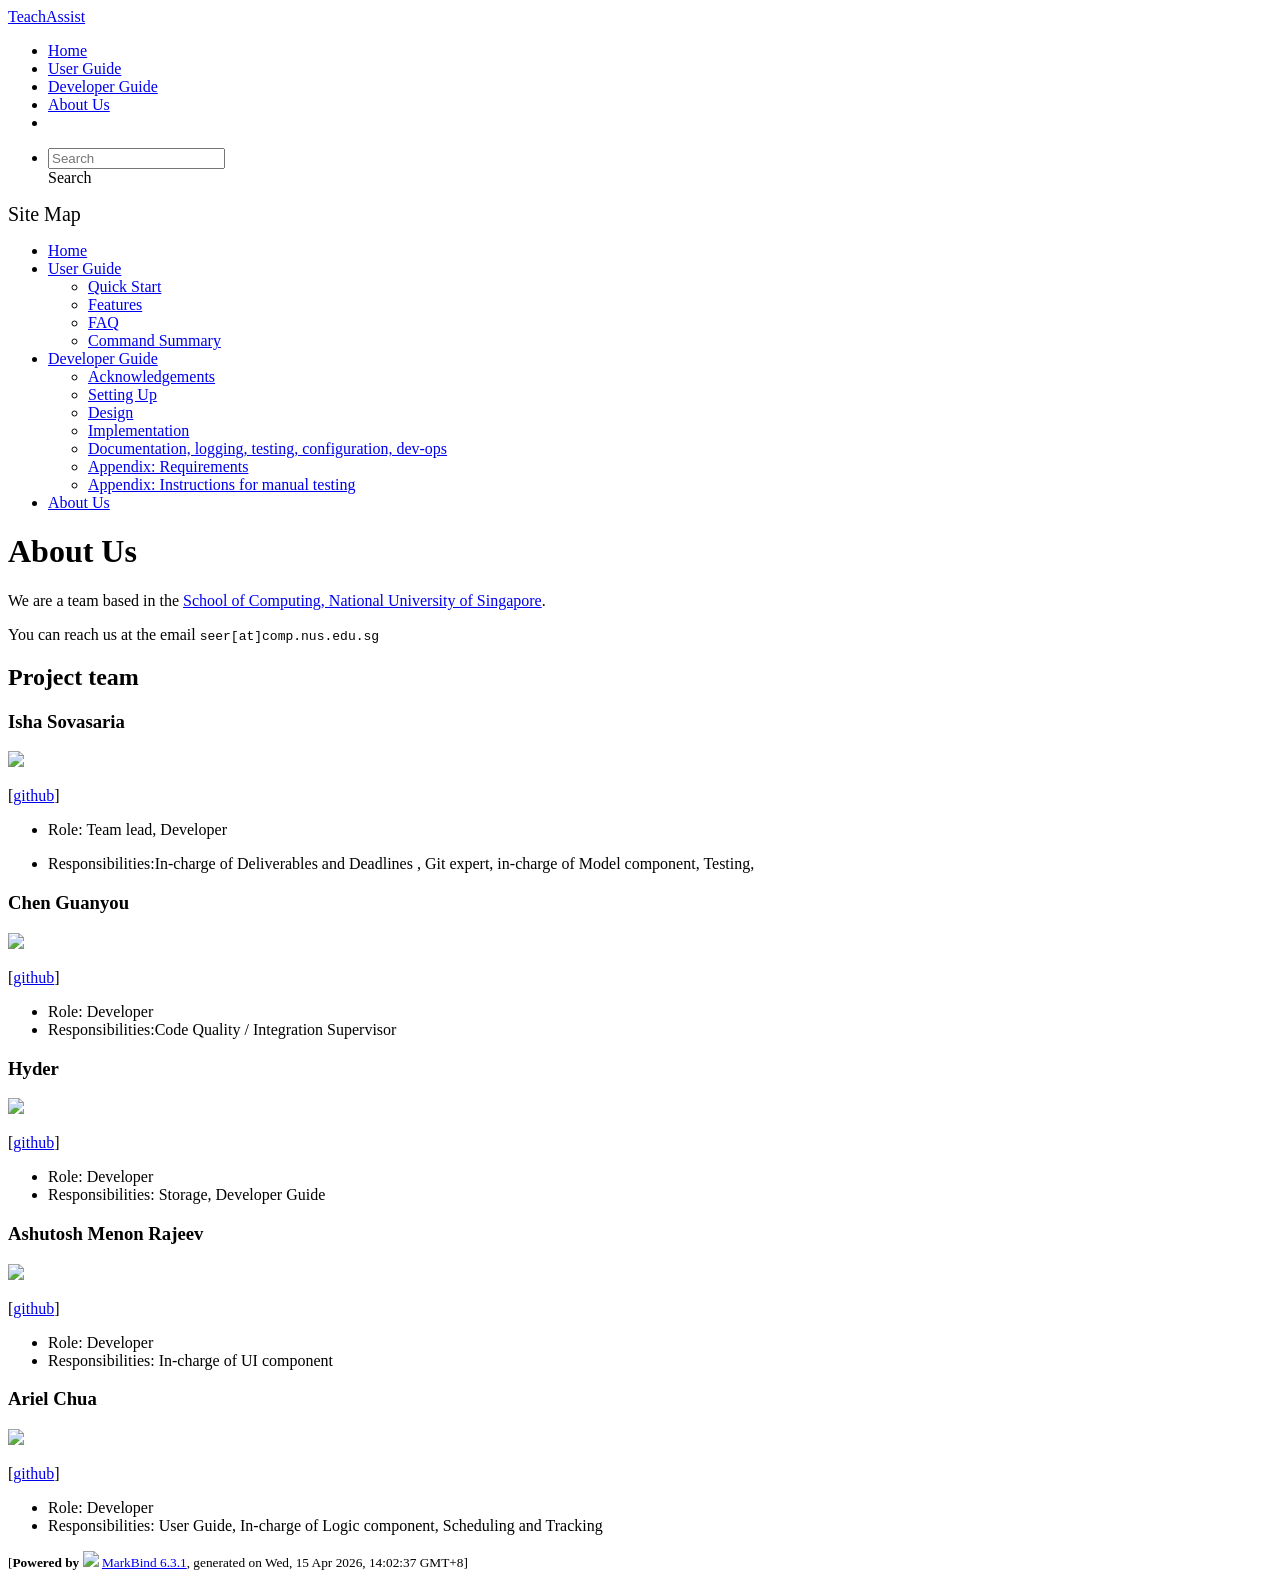
==== commit 5a27b8a7: "deploy: 2a394da2040466f22be985787b0c2c0e0eca7fa8" ====
--- a/AboutUs.html
+++ b/AboutUs.html
@@ -12,7 +12,7 @@
   const baseUrl = '/tp'
 </script>
 <body  data-code-theme="light">
-<div id="app"><!--[--><header sticky><div data-v-26aac3dc><nav class="navbar navbar-expand-md d-print-none navbar-dark bg-dark" data-v-26aac3dc><div class="container-fluid" data-v-26aac3dc><div class="navbar-left" data-v-26aac3dc><!--[--><a href="/tp/index.html" title="Home" class="navbar-brand">TeachAssist</a><!--]--></div><div class="navbar-default" data-v-26aac3dc><ul class="navbar-nav me-auto mt-2 mt-lg-0" data-v-26aac3dc><!--[--> <li><a href="/tp/index.html" class="nav-link">Home</a></li> <li><a href="/tp/UserGuide.html" class="nav-link">User Guide</a></li> <li><a href="/tp/DeveloperGuide.html" class="nav-link">Developer Guide</a></li> <li><a href="/tp/AboutUs.html" class="nav-link">About Us</a></li> <li><a href="https://github.com/AY2526S2-CS2103T-F10-3/tp" target="_blank" class="nav-link"><span><span aria-hidden="true" class="fab fa-github"></span></span></a></li> <!--]--></ul></div><ul class="navbar-nav navbar-right" data-v-26aac3dc><!--[--><li><form class="navbar-form"><div style="position:relative;" class="dropdown" data-v-00e26d0a><!--[--><input value="" data-bs-toggle="dropdown" type="text" class="form-control" placeholder="Search" autocomplete="off" data-v-00e26d0a><div class="form-control placeholder-div-hidden" data-v-00e26d0a>Search</div><!--]--><ul class="dropdown-menu search-dropdown-menu dropdown-menu-hidden dropdown-menu-end" data-v-00e26d0a><!--[--><!--]--></ul></div></form></li><!--]--></ul></div></nav><div style="display:none;" class="lower-navbar-container" data-v-26aac3dc><!--[--><!----><!----><!--]--></div></div></header> <div id="flex-body"><nav id="site-nav" data-v-6b1b63d2><!--[--><div class="site-nav-top"><div class="fw-bold mb-2" style="font-size:1.25rem;">Site Map</div></div> <div class="nav-component slim-scroll"><div class="site-nav-root"><!--[--><ul class="site-nav-list site-nav-list-root" data-v-6b1b63d2><!--[--><li><div class="site-nav-default-list-item site-nav-list-item-0" onclick="handleSiteNavClick(this)"><a href="/tp/index.html">Home</a></div></li> <li><div class="site-nav-default-list-item site-nav-list-item-0" onclick="handleSiteNavClick(this)"><a href="/tp/UserGuide.html">User Guide</a> <div class="site-nav-dropdown-btn-container"><i class="site-nav-dropdown-btn-icon site-nav-rotate-icon" onclick="handleSiteNavClick(this.parentNode.parentNode, false); event.stopPropagation();"><span class="glyphicon glyphicon-menu-down" aria-hidden="true"></span></i></div></div><ul class="site-nav-dropdown-container site-nav-dropdown-container-open site-nav-list"><li><div class="site-nav-default-list-item site-nav-list-item-1" onclick="handleSiteNavClick(this)"><a href="/tp/UserGuide.html#quick-start">Quick Start</a></div></li> <li><div class="site-nav-default-list-item site-nav-list-item-1" onclick="handleSiteNavClick(this)"><a href="/tp/UserGuide.html#features">Features</a></div></li> <li><div class="site-nav-default-list-item site-nav-list-item-1" onclick="handleSiteNavClick(this)"><a href="/tp/UserGuide.html#faq">FAQ</a></div></li> <li><div class="site-nav-default-list-item site-nav-list-item-1" onclick="handleSiteNavClick(this)"><a href="/tp/UserGuide.html#faq">Command Summary</a></div></li></ul></li> <li><div class="site-nav-default-list-item site-nav-list-item-0" onclick="handleSiteNavClick(this)"><a href="/tp/DeveloperGuide.html">Developer Guide</a> <div class="site-nav-dropdown-btn-container"><i class="site-nav-dropdown-btn-icon site-nav-rotate-icon" onclick="handleSiteNavClick(this.parentNode.parentNode, false); event.stopPropagation();"><span class="glyphicon glyphicon-menu-down" aria-hidden="true"></span></i></div></div><ul class="site-nav-dropdown-container site-nav-dropdown-container-open site-nav-list"><li><div class="site-nav-default-list-item site-nav-list-item-1" onclick="handleSiteNavClick(this)"><a href="/tp/DeveloperGuide.html#acknowledgements">Acknowledgements</a></div></li> <li><div class="site-nav-default-list-item site-nav-list-item-1" onclick="handleSiteNavClick(this)"><a href="/tp/DeveloperGuide.html#setting-up-getting-started">Setting Up</a></div></li> <li><div class="site-nav-default-list-item site-nav-list-item-1" onclick="handleSiteNavClick(this)"><a href="/tp/DeveloperGuide.html#design">Design</a></div></li> <li><div class="site-nav-default-list-item site-nav-list-item-1" onclick="handleSiteNavClick(this)"><a href="/tp/DeveloperGuide.html#implementation">Implementation</a></div></li> <li><div class="site-nav-default-list-item site-nav-list-item-1" onclick="handleSiteNavClick(this)"><a href="/tp/DeveloperGuide.html#documentation-logging-testing-configuration-dev-ops">Documentation, logging, testing, configuration, dev-ops</a></div></li> <li><div class="site-nav-default-list-item site-nav-list-item-1" onclick="handleSiteNavClick(this)"><a href="/tp/DeveloperGuide.html#appendix-requirements">Appendix: Requirements</a></div></li> <li><div class="site-nav-default-list-item site-nav-list-item-1" onclick="handleSiteNavClick(this)"><a href="/tp/DeveloperGuide.html#appendix-instructions-for-manual-testing">Appendix: Instructions for manual testing</a></div></li></ul></li> <li><div class="site-nav-default-list-item site-nav-list-item-0" onclick="handleSiteNavClick(this)"><a href="/tp/AboutUs.html">About Us</a></div></li><!--]--><!--v-if--></ul><!--]--></div></div><!--]--><!--v-if--></nav> <div id="content-wrapper"><h1 id="about-us">About Us<a class="fa fa-anchor" href="#about-us" onclick="event.stopPropagation()"></a></h1> <p>We are a team based in the <a href="http://www.comp.nus.edu.sg">School of Computing, National University of Singapore</a>.</p> <p>You can reach us at the email <code class="hljs inline no-lang">seer[at]comp.nus.edu.sg</code></p> <h2 id="project-team">Project team<a class="fa fa-anchor" href="#project-team" onclick="event.stopPropagation()"></a></h2> <h3 id="isha-sovasaria">Isha Sovasaria<a class="fa fa-anchor" href="#isha-sovasaria" onclick="event.stopPropagation()"></a></h3> <img src="/tp/images/isha-sovasaria.png" width="200px"> <p>[<a href="https://github.com/Isha-Sovasaria">github</a>]</p> <ul><li><p>Role: Team lead, Developer</p></li> <li><p>Responsibilities:In-charge of Deliverables and Deadlines , Git expert, in-charge of Model component, Testing,</p></li></ul> <h3 id="chen-guanyou">Chen Guanyou<a class="fa fa-anchor" href="#chen-guanyou" onclick="event.stopPropagation()"></a></h3> <img src="/tp/images/guanyouu.png" width="200px"> <p>[<a href="https://github.com/guanyouu">github</a>]</p> <ul><li>Role: Developer</li> <li>Responsibilities:Code Quality / Integration Supervisor</li></ul> <h3 id="hyder">Hyder<a class="fa fa-anchor" href="#hyder" onclick="event.stopPropagation()"></a></h3> <img src="/tp/images/amir-hyder.png" width="200px"> <p>[<a href="http://github.com/amir-hyder">github</a>]</p> <ul><li>Role: Developer</li> <li>Responsibilities: Storage, Developer Guide</li></ul> <h3 id="ashutosh-menon-rajeev">Ashutosh Menon Rajeev<a class="fa fa-anchor" href="#ashutosh-menon-rajeev" onclick="event.stopPropagation()"></a></h3> <img src="/tp/images/poaoaooa.png" width="200px"> <p>[<a href="https://github.com/poaoaooa">github</a>]</p> <ul><li>Role: Developer</li> <li>Responsibilities: In-charge of UI component</li></ul> <h3 id="ariel-chua">Ariel Chua<a class="fa fa-anchor" href="#ariel-chua" onclick="event.stopPropagation()"></a></h3> <img src="/tp/images/arielchua.png" width="200px"> <p>[<a href="http://github.com/arielchua">github</a>]</p> <ul><li>Role: Developer</li> <li>Responsibilities: User Guide, In-charge of Logic component, Scheduling and Tracking</li></ul></div> <nav id="page-nav" data-v-6b1b63d2><!--[--><div class="nav-component slim-scroll"></div><!--]--><!--v-if--></nav> <div class="scroll-top-button fa-lg d-print-none" style="display:none;bottom:2%;right:2%;position:fixed;" aria-hidden="true"><!--[--><i class="fas fa-arrow-circle-up"></i><!--]--></div></div> <footer><div class="text-center"><small>[<span><strong>Powered by</strong></span> <img src="https://markbind.org/favicon.ico" width="30"> <a href="https://markbind.org/">MarkBind 6.3.1</a>, generated on Tue, 14 Apr 2026, 13:03:11 GMT+8]</small></div></footer><!--]--></div>
+<div id="app"><!--[--><header sticky><div data-v-26aac3dc><nav class="navbar navbar-expand-md d-print-none navbar-dark bg-dark" data-v-26aac3dc><div class="container-fluid" data-v-26aac3dc><div class="navbar-left" data-v-26aac3dc><!--[--><a href="/tp/index.html" title="Home" class="navbar-brand">TeachAssist</a><!--]--></div><div class="navbar-default" data-v-26aac3dc><ul class="navbar-nav me-auto mt-2 mt-lg-0" data-v-26aac3dc><!--[--> <li><a href="/tp/index.html" class="nav-link">Home</a></li> <li><a href="/tp/UserGuide.html" class="nav-link">User Guide</a></li> <li><a href="/tp/DeveloperGuide.html" class="nav-link">Developer Guide</a></li> <li><a href="/tp/AboutUs.html" class="nav-link">About Us</a></li> <li><a href="https://github.com/AY2526S2-CS2103T-F10-3/tp" target="_blank" class="nav-link"><span><span aria-hidden="true" class="fab fa-github"></span></span></a></li> <!--]--></ul></div><ul class="navbar-nav navbar-right" data-v-26aac3dc><!--[--><li><form class="navbar-form"><div style="position:relative;" class="dropdown" data-v-00e26d0a><!--[--><input value="" data-bs-toggle="dropdown" type="text" class="form-control" placeholder="Search" autocomplete="off" data-v-00e26d0a><div class="form-control placeholder-div-hidden" data-v-00e26d0a>Search</div><!--]--><ul class="dropdown-menu search-dropdown-menu dropdown-menu-hidden dropdown-menu-end" data-v-00e26d0a><!--[--><!--]--></ul></div></form></li><!--]--></ul></div></nav><div style="display:none;" class="lower-navbar-container" data-v-26aac3dc><!--[--><!----><!----><!--]--></div></div></header> <div id="flex-body"><nav id="site-nav" data-v-6b1b63d2><!--[--><div class="site-nav-top"><div class="fw-bold mb-2" style="font-size:1.25rem;">Site Map</div></div> <div class="nav-component slim-scroll"><div class="site-nav-root"><!--[--><ul class="site-nav-list site-nav-list-root" data-v-6b1b63d2><!--[--><li><div class="site-nav-default-list-item site-nav-list-item-0" onclick="handleSiteNavClick(this)"><a href="/tp/index.html">Home</a></div></li> <li><div class="site-nav-default-list-item site-nav-list-item-0" onclick="handleSiteNavClick(this)"><a href="/tp/UserGuide.html">User Guide</a> <div class="site-nav-dropdown-btn-container"><i class="site-nav-dropdown-btn-icon site-nav-rotate-icon" onclick="handleSiteNavClick(this.parentNode.parentNode, false); event.stopPropagation();"><span class="glyphicon glyphicon-menu-down" aria-hidden="true"></span></i></div></div><ul class="site-nav-dropdown-container site-nav-dropdown-container-open site-nav-list"><li><div class="site-nav-default-list-item site-nav-list-item-1" onclick="handleSiteNavClick(this)"><a href="/tp/UserGuide.html#quick-start">Quick Start</a></div></li> <li><div class="site-nav-default-list-item site-nav-list-item-1" onclick="handleSiteNavClick(this)"><a href="/tp/UserGuide.html#features">Features</a></div></li> <li><div class="site-nav-default-list-item site-nav-list-item-1" onclick="handleSiteNavClick(this)"><a href="/tp/UserGuide.html#faq">FAQ</a></div></li> <li><div class="site-nav-default-list-item site-nav-list-item-1" onclick="handleSiteNavClick(this)"><a href="/tp/UserGuide.html#faq">Command Summary</a></div></li></ul></li> <li><div class="site-nav-default-list-item site-nav-list-item-0" onclick="handleSiteNavClick(this)"><a href="/tp/DeveloperGuide.html">Developer Guide</a> <div class="site-nav-dropdown-btn-container"><i class="site-nav-dropdown-btn-icon site-nav-rotate-icon" onclick="handleSiteNavClick(this.parentNode.parentNode, false); event.stopPropagation();"><span class="glyphicon glyphicon-menu-down" aria-hidden="true"></span></i></div></div><ul class="site-nav-dropdown-container site-nav-dropdown-container-open site-nav-list"><li><div class="site-nav-default-list-item site-nav-list-item-1" onclick="handleSiteNavClick(this)"><a href="/tp/DeveloperGuide.html#acknowledgements">Acknowledgements</a></div></li> <li><div class="site-nav-default-list-item site-nav-list-item-1" onclick="handleSiteNavClick(this)"><a href="/tp/DeveloperGuide.html#setting-up-getting-started">Setting Up</a></div></li> <li><div class="site-nav-default-list-item site-nav-list-item-1" onclick="handleSiteNavClick(this)"><a href="/tp/DeveloperGuide.html#design">Design</a></div></li> <li><div class="site-nav-default-list-item site-nav-list-item-1" onclick="handleSiteNavClick(this)"><a href="/tp/DeveloperGuide.html#implementation">Implementation</a></div></li> <li><div class="site-nav-default-list-item site-nav-list-item-1" onclick="handleSiteNavClick(this)"><a href="/tp/DeveloperGuide.html#documentation-logging-testing-configuration-dev-ops">Documentation, logging, testing, configuration, dev-ops</a></div></li> <li><div class="site-nav-default-list-item site-nav-list-item-1" onclick="handleSiteNavClick(this)"><a href="/tp/DeveloperGuide.html#appendix-requirements">Appendix: Requirements</a></div></li> <li><div class="site-nav-default-list-item site-nav-list-item-1" onclick="handleSiteNavClick(this)"><a href="/tp/DeveloperGuide.html#appendix-instructions-for-manual-testing">Appendix: Instructions for manual testing</a></div></li></ul></li> <li><div class="site-nav-default-list-item site-nav-list-item-0" onclick="handleSiteNavClick(this)"><a href="/tp/AboutUs.html">About Us</a></div></li><!--]--><!--v-if--></ul><!--]--></div></div><!--]--><!--v-if--></nav> <div id="content-wrapper"><h1 id="about-us">About Us<a class="fa fa-anchor" href="#about-us" onclick="event.stopPropagation()"></a></h1> <p>We are a team based in the <a href="http://www.comp.nus.edu.sg">School of Computing, National University of Singapore</a>.</p> <p>You can reach us at the email <code class="hljs inline no-lang">seer[at]comp.nus.edu.sg</code></p> <h2 id="project-team">Project team<a class="fa fa-anchor" href="#project-team" onclick="event.stopPropagation()"></a></h2> <h3 id="isha-sovasaria">Isha Sovasaria<a class="fa fa-anchor" href="#isha-sovasaria" onclick="event.stopPropagation()"></a></h3> <img src="/tp/images/isha-sovasaria.png" width="200px"> <p>[<a href="https://github.com/Isha-Sovasaria">github</a>]</p> <ul><li><p>Role: Team lead, Developer</p></li> <li><p>Responsibilities:In-charge of Deliverables and Deadlines , Git expert, in-charge of Model component, Testing,</p></li></ul> <h3 id="chen-guanyou">Chen Guanyou<a class="fa fa-anchor" href="#chen-guanyou" onclick="event.stopPropagation()"></a></h3> <img src="/tp/images/guanyouu.png" width="200px"> <p>[<a href="https://github.com/guanyouu">github</a>]</p> <ul><li>Role: Developer</li> <li>Responsibilities:Code Quality / Integration Supervisor</li></ul> <h3 id="hyder">Hyder<a class="fa fa-anchor" href="#hyder" onclick="event.stopPropagation()"></a></h3> <img src="/tp/images/amir-hyder.png" width="200px"> <p>[<a href="http://github.com/amir-hyder">github</a>]</p> <ul><li>Role: Developer</li> <li>Responsibilities: Storage, Developer Guide</li></ul> <h3 id="ashutosh-menon-rajeev">Ashutosh Menon Rajeev<a class="fa fa-anchor" href="#ashutosh-menon-rajeev" onclick="event.stopPropagation()"></a></h3> <img src="/tp/images/poaoaooa.png" width="200px"> <p>[<a href="https://github.com/poaoaooa">github</a>]</p> <ul><li>Role: Developer</li> <li>Responsibilities: In-charge of UI component</li></ul> <h3 id="ariel-chua">Ariel Chua<a class="fa fa-anchor" href="#ariel-chua" onclick="event.stopPropagation()"></a></h3> <img src="/tp/images/arielchua.png" width="200px"> <p>[<a href="http://github.com/arielchua">github</a>]</p> <ul><li>Role: Developer</li> <li>Responsibilities: User Guide, In-charge of Logic component, Scheduling and Tracking</li></ul></div> <nav id="page-nav" data-v-6b1b63d2><!--[--><div class="nav-component slim-scroll"></div><!--]--><!--v-if--></nav> <div class="scroll-top-button fa-lg d-print-none" style="display:none;bottom:2%;right:2%;position:fixed;" aria-hidden="true"><!--[--><i class="fas fa-arrow-circle-up"></i><!--]--></div></div> <footer><div class="text-center"><small>[<span><strong>Powered by</strong></span> <img src="https://markbind.org/favicon.ico" width="30"> <a href="https://markbind.org/">MarkBind 6.3.1</a>, generated on Wed, 15 Apr 2026, 14:02:37 GMT+8]</small></div></footer><!--]--></div>
 </body><script src="/tp/markbind/js/bootstrap-utility.min.js"></script>
 <script src="/tp/markbind/js/polyfill.min.js"></script>
 <script src="/tp/markbind/js/vue.global.prod.min.js"></script>
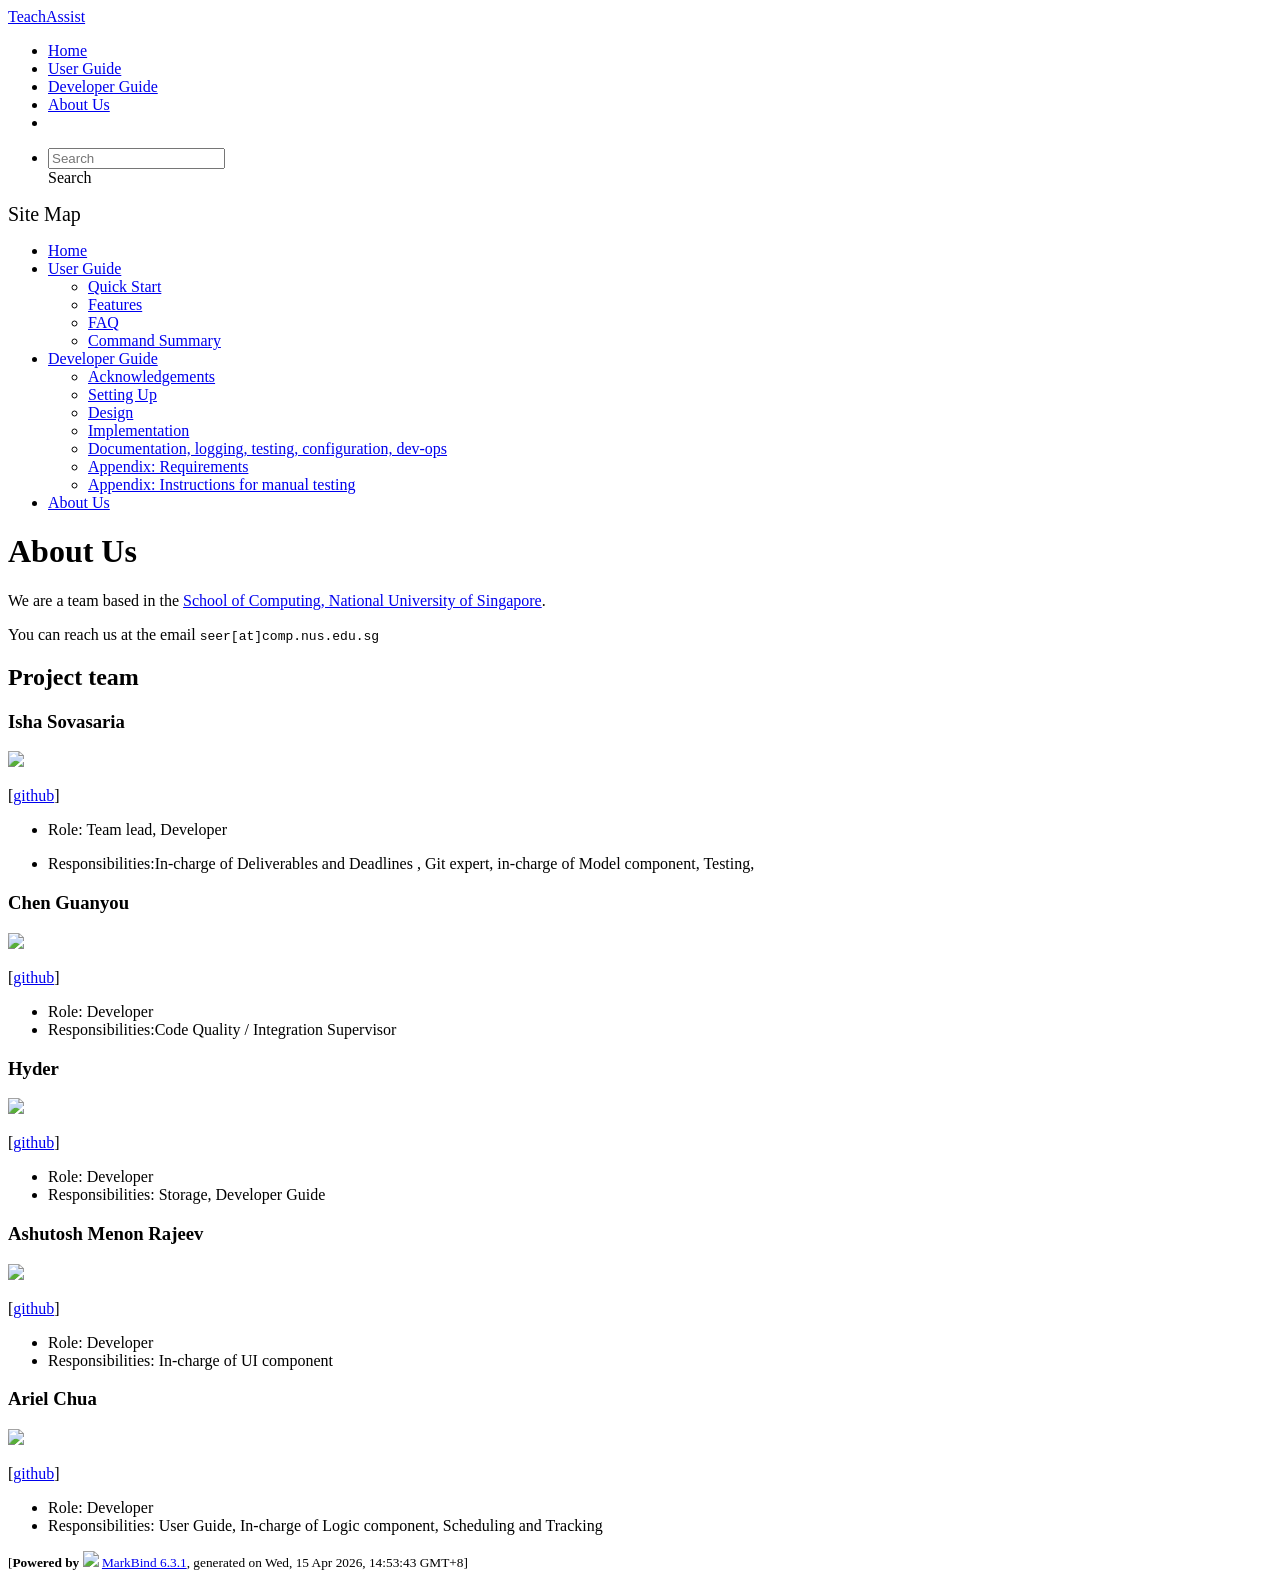
==== commit 7dd83ba1: "deploy: dbf0c6fb7026502fe238222734dbeb6183880330" ====
--- a/AboutUs.html
+++ b/AboutUs.html
@@ -12,7 +12,7 @@
   const baseUrl = '/tp'
 </script>
 <body  data-code-theme="light">
-<div id="app"><!--[--><header sticky><div data-v-26aac3dc><nav class="navbar navbar-expand-md d-print-none navbar-dark bg-dark" data-v-26aac3dc><div class="container-fluid" data-v-26aac3dc><div class="navbar-left" data-v-26aac3dc><!--[--><a href="/tp/index.html" title="Home" class="navbar-brand">TeachAssist</a><!--]--></div><div class="navbar-default" data-v-26aac3dc><ul class="navbar-nav me-auto mt-2 mt-lg-0" data-v-26aac3dc><!--[--> <li><a href="/tp/index.html" class="nav-link">Home</a></li> <li><a href="/tp/UserGuide.html" class="nav-link">User Guide</a></li> <li><a href="/tp/DeveloperGuide.html" class="nav-link">Developer Guide</a></li> <li><a href="/tp/AboutUs.html" class="nav-link">About Us</a></li> <li><a href="https://github.com/AY2526S2-CS2103T-F10-3/tp" target="_blank" class="nav-link"><span><span aria-hidden="true" class="fab fa-github"></span></span></a></li> <!--]--></ul></div><ul class="navbar-nav navbar-right" data-v-26aac3dc><!--[--><li><form class="navbar-form"><div style="position:relative;" class="dropdown" data-v-00e26d0a><!--[--><input value="" data-bs-toggle="dropdown" type="text" class="form-control" placeholder="Search" autocomplete="off" data-v-00e26d0a><div class="form-control placeholder-div-hidden" data-v-00e26d0a>Search</div><!--]--><ul class="dropdown-menu search-dropdown-menu dropdown-menu-hidden dropdown-menu-end" data-v-00e26d0a><!--[--><!--]--></ul></div></form></li><!--]--></ul></div></nav><div style="display:none;" class="lower-navbar-container" data-v-26aac3dc><!--[--><!----><!----><!--]--></div></div></header> <div id="flex-body"><nav id="site-nav" data-v-6b1b63d2><!--[--><div class="site-nav-top"><div class="fw-bold mb-2" style="font-size:1.25rem;">Site Map</div></div> <div class="nav-component slim-scroll"><div class="site-nav-root"><!--[--><ul class="site-nav-list site-nav-list-root" data-v-6b1b63d2><!--[--><li><div class="site-nav-default-list-item site-nav-list-item-0" onclick="handleSiteNavClick(this)"><a href="/tp/index.html">Home</a></div></li> <li><div class="site-nav-default-list-item site-nav-list-item-0" onclick="handleSiteNavClick(this)"><a href="/tp/UserGuide.html">User Guide</a> <div class="site-nav-dropdown-btn-container"><i class="site-nav-dropdown-btn-icon site-nav-rotate-icon" onclick="handleSiteNavClick(this.parentNode.parentNode, false); event.stopPropagation();"><span class="glyphicon glyphicon-menu-down" aria-hidden="true"></span></i></div></div><ul class="site-nav-dropdown-container site-nav-dropdown-container-open site-nav-list"><li><div class="site-nav-default-list-item site-nav-list-item-1" onclick="handleSiteNavClick(this)"><a href="/tp/UserGuide.html#quick-start">Quick Start</a></div></li> <li><div class="site-nav-default-list-item site-nav-list-item-1" onclick="handleSiteNavClick(this)"><a href="/tp/UserGuide.html#features">Features</a></div></li> <li><div class="site-nav-default-list-item site-nav-list-item-1" onclick="handleSiteNavClick(this)"><a href="/tp/UserGuide.html#faq">FAQ</a></div></li> <li><div class="site-nav-default-list-item site-nav-list-item-1" onclick="handleSiteNavClick(this)"><a href="/tp/UserGuide.html#faq">Command Summary</a></div></li></ul></li> <li><div class="site-nav-default-list-item site-nav-list-item-0" onclick="handleSiteNavClick(this)"><a href="/tp/DeveloperGuide.html">Developer Guide</a> <div class="site-nav-dropdown-btn-container"><i class="site-nav-dropdown-btn-icon site-nav-rotate-icon" onclick="handleSiteNavClick(this.parentNode.parentNode, false); event.stopPropagation();"><span class="glyphicon glyphicon-menu-down" aria-hidden="true"></span></i></div></div><ul class="site-nav-dropdown-container site-nav-dropdown-container-open site-nav-list"><li><div class="site-nav-default-list-item site-nav-list-item-1" onclick="handleSiteNavClick(this)"><a href="/tp/DeveloperGuide.html#acknowledgements">Acknowledgements</a></div></li> <li><div class="site-nav-default-list-item site-nav-list-item-1" onclick="handleSiteNavClick(this)"><a href="/tp/DeveloperGuide.html#setting-up-getting-started">Setting Up</a></div></li> <li><div class="site-nav-default-list-item site-nav-list-item-1" onclick="handleSiteNavClick(this)"><a href="/tp/DeveloperGuide.html#design">Design</a></div></li> <li><div class="site-nav-default-list-item site-nav-list-item-1" onclick="handleSiteNavClick(this)"><a href="/tp/DeveloperGuide.html#implementation">Implementation</a></div></li> <li><div class="site-nav-default-list-item site-nav-list-item-1" onclick="handleSiteNavClick(this)"><a href="/tp/DeveloperGuide.html#documentation-logging-testing-configuration-dev-ops">Documentation, logging, testing, configuration, dev-ops</a></div></li> <li><div class="site-nav-default-list-item site-nav-list-item-1" onclick="handleSiteNavClick(this)"><a href="/tp/DeveloperGuide.html#appendix-requirements">Appendix: Requirements</a></div></li> <li><div class="site-nav-default-list-item site-nav-list-item-1" onclick="handleSiteNavClick(this)"><a href="/tp/DeveloperGuide.html#appendix-instructions-for-manual-testing">Appendix: Instructions for manual testing</a></div></li></ul></li> <li><div class="site-nav-default-list-item site-nav-list-item-0" onclick="handleSiteNavClick(this)"><a href="/tp/AboutUs.html">About Us</a></div></li><!--]--><!--v-if--></ul><!--]--></div></div><!--]--><!--v-if--></nav> <div id="content-wrapper"><h1 id="about-us">About Us<a class="fa fa-anchor" href="#about-us" onclick="event.stopPropagation()"></a></h1> <p>We are a team based in the <a href="http://www.comp.nus.edu.sg">School of Computing, National University of Singapore</a>.</p> <p>You can reach us at the email <code class="hljs inline no-lang">seer[at]comp.nus.edu.sg</code></p> <h2 id="project-team">Project team<a class="fa fa-anchor" href="#project-team" onclick="event.stopPropagation()"></a></h2> <h3 id="isha-sovasaria">Isha Sovasaria<a class="fa fa-anchor" href="#isha-sovasaria" onclick="event.stopPropagation()"></a></h3> <img src="/tp/images/isha-sovasaria.png" width="200px"> <p>[<a href="https://github.com/Isha-Sovasaria">github</a>]</p> <ul><li><p>Role: Team lead, Developer</p></li> <li><p>Responsibilities:In-charge of Deliverables and Deadlines , Git expert, in-charge of Model component, Testing,</p></li></ul> <h3 id="chen-guanyou">Chen Guanyou<a class="fa fa-anchor" href="#chen-guanyou" onclick="event.stopPropagation()"></a></h3> <img src="/tp/images/guanyouu.png" width="200px"> <p>[<a href="https://github.com/guanyouu">github</a>]</p> <ul><li>Role: Developer</li> <li>Responsibilities:Code Quality / Integration Supervisor</li></ul> <h3 id="hyder">Hyder<a class="fa fa-anchor" href="#hyder" onclick="event.stopPropagation()"></a></h3> <img src="/tp/images/amir-hyder.png" width="200px"> <p>[<a href="http://github.com/amir-hyder">github</a>]</p> <ul><li>Role: Developer</li> <li>Responsibilities: Storage, Developer Guide</li></ul> <h3 id="ashutosh-menon-rajeev">Ashutosh Menon Rajeev<a class="fa fa-anchor" href="#ashutosh-menon-rajeev" onclick="event.stopPropagation()"></a></h3> <img src="/tp/images/poaoaooa.png" width="200px"> <p>[<a href="https://github.com/poaoaooa">github</a>]</p> <ul><li>Role: Developer</li> <li>Responsibilities: In-charge of UI component</li></ul> <h3 id="ariel-chua">Ariel Chua<a class="fa fa-anchor" href="#ariel-chua" onclick="event.stopPropagation()"></a></h3> <img src="/tp/images/arielchua.png" width="200px"> <p>[<a href="http://github.com/arielchua">github</a>]</p> <ul><li>Role: Developer</li> <li>Responsibilities: User Guide, In-charge of Logic component, Scheduling and Tracking</li></ul></div> <nav id="page-nav" data-v-6b1b63d2><!--[--><div class="nav-component slim-scroll"></div><!--]--><!--v-if--></nav> <div class="scroll-top-button fa-lg d-print-none" style="display:none;bottom:2%;right:2%;position:fixed;" aria-hidden="true"><!--[--><i class="fas fa-arrow-circle-up"></i><!--]--></div></div> <footer><div class="text-center"><small>[<span><strong>Powered by</strong></span> <img src="https://markbind.org/favicon.ico" width="30"> <a href="https://markbind.org/">MarkBind 6.3.1</a>, generated on Wed, 15 Apr 2026, 14:02:37 GMT+8]</small></div></footer><!--]--></div>
+<div id="app"><!--[--><header sticky><div data-v-26aac3dc><nav class="navbar navbar-expand-md d-print-none navbar-dark bg-dark" data-v-26aac3dc><div class="container-fluid" data-v-26aac3dc><div class="navbar-left" data-v-26aac3dc><!--[--><a href="/tp/index.html" title="Home" class="navbar-brand">TeachAssist</a><!--]--></div><div class="navbar-default" data-v-26aac3dc><ul class="navbar-nav me-auto mt-2 mt-lg-0" data-v-26aac3dc><!--[--> <li><a href="/tp/index.html" class="nav-link">Home</a></li> <li><a href="/tp/UserGuide.html" class="nav-link">User Guide</a></li> <li><a href="/tp/DeveloperGuide.html" class="nav-link">Developer Guide</a></li> <li><a href="/tp/AboutUs.html" class="nav-link">About Us</a></li> <li><a href="https://github.com/AY2526S2-CS2103T-F10-3/tp" target="_blank" class="nav-link"><span><span aria-hidden="true" class="fab fa-github"></span></span></a></li> <!--]--></ul></div><ul class="navbar-nav navbar-right" data-v-26aac3dc><!--[--><li><form class="navbar-form"><div style="position:relative;" class="dropdown" data-v-00e26d0a><!--[--><input value="" data-bs-toggle="dropdown" type="text" class="form-control" placeholder="Search" autocomplete="off" data-v-00e26d0a><div class="form-control placeholder-div-hidden" data-v-00e26d0a>Search</div><!--]--><ul class="dropdown-menu search-dropdown-menu dropdown-menu-hidden dropdown-menu-end" data-v-00e26d0a><!--[--><!--]--></ul></div></form></li><!--]--></ul></div></nav><div style="display:none;" class="lower-navbar-container" data-v-26aac3dc><!--[--><!----><!----><!--]--></div></div></header> <div id="flex-body"><nav id="site-nav" data-v-6b1b63d2><!--[--><div class="site-nav-top"><div class="fw-bold mb-2" style="font-size:1.25rem;">Site Map</div></div> <div class="nav-component slim-scroll"><div class="site-nav-root"><!--[--><ul class="site-nav-list site-nav-list-root" data-v-6b1b63d2><!--[--><li><div class="site-nav-default-list-item site-nav-list-item-0" onclick="handleSiteNavClick(this)"><a href="/tp/index.html">Home</a></div></li> <li><div class="site-nav-default-list-item site-nav-list-item-0" onclick="handleSiteNavClick(this)"><a href="/tp/UserGuide.html">User Guide</a> <div class="site-nav-dropdown-btn-container"><i class="site-nav-dropdown-btn-icon site-nav-rotate-icon" onclick="handleSiteNavClick(this.parentNode.parentNode, false); event.stopPropagation();"><span class="glyphicon glyphicon-menu-down" aria-hidden="true"></span></i></div></div><ul class="site-nav-dropdown-container site-nav-dropdown-container-open site-nav-list"><li><div class="site-nav-default-list-item site-nav-list-item-1" onclick="handleSiteNavClick(this)"><a href="/tp/UserGuide.html#quick-start">Quick Start</a></div></li> <li><div class="site-nav-default-list-item site-nav-list-item-1" onclick="handleSiteNavClick(this)"><a href="/tp/UserGuide.html#features">Features</a></div></li> <li><div class="site-nav-default-list-item site-nav-list-item-1" onclick="handleSiteNavClick(this)"><a href="/tp/UserGuide.html#faq">FAQ</a></div></li> <li><div class="site-nav-default-list-item site-nav-list-item-1" onclick="handleSiteNavClick(this)"><a href="/tp/UserGuide.html#faq">Command Summary</a></div></li></ul></li> <li><div class="site-nav-default-list-item site-nav-list-item-0" onclick="handleSiteNavClick(this)"><a href="/tp/DeveloperGuide.html">Developer Guide</a> <div class="site-nav-dropdown-btn-container"><i class="site-nav-dropdown-btn-icon site-nav-rotate-icon" onclick="handleSiteNavClick(this.parentNode.parentNode, false); event.stopPropagation();"><span class="glyphicon glyphicon-menu-down" aria-hidden="true"></span></i></div></div><ul class="site-nav-dropdown-container site-nav-dropdown-container-open site-nav-list"><li><div class="site-nav-default-list-item site-nav-list-item-1" onclick="handleSiteNavClick(this)"><a href="/tp/DeveloperGuide.html#acknowledgements">Acknowledgements</a></div></li> <li><div class="site-nav-default-list-item site-nav-list-item-1" onclick="handleSiteNavClick(this)"><a href="/tp/DeveloperGuide.html#setting-up-getting-started">Setting Up</a></div></li> <li><div class="site-nav-default-list-item site-nav-list-item-1" onclick="handleSiteNavClick(this)"><a href="/tp/DeveloperGuide.html#design">Design</a></div></li> <li><div class="site-nav-default-list-item site-nav-list-item-1" onclick="handleSiteNavClick(this)"><a href="/tp/DeveloperGuide.html#implementation">Implementation</a></div></li> <li><div class="site-nav-default-list-item site-nav-list-item-1" onclick="handleSiteNavClick(this)"><a href="/tp/DeveloperGuide.html#documentation-logging-testing-configuration-dev-ops">Documentation, logging, testing, configuration, dev-ops</a></div></li> <li><div class="site-nav-default-list-item site-nav-list-item-1" onclick="handleSiteNavClick(this)"><a href="/tp/DeveloperGuide.html#appendix-requirements">Appendix: Requirements</a></div></li> <li><div class="site-nav-default-list-item site-nav-list-item-1" onclick="handleSiteNavClick(this)"><a href="/tp/DeveloperGuide.html#appendix-instructions-for-manual-testing">Appendix: Instructions for manual testing</a></div></li></ul></li> <li><div class="site-nav-default-list-item site-nav-list-item-0" onclick="handleSiteNavClick(this)"><a href="/tp/AboutUs.html">About Us</a></div></li><!--]--><!--v-if--></ul><!--]--></div></div><!--]--><!--v-if--></nav> <div id="content-wrapper"><h1 id="about-us">About Us<a class="fa fa-anchor" href="#about-us" onclick="event.stopPropagation()"></a></h1> <p>We are a team based in the <a href="http://www.comp.nus.edu.sg">School of Computing, National University of Singapore</a>.</p> <p>You can reach us at the email <code class="hljs inline no-lang">seer[at]comp.nus.edu.sg</code></p> <h2 id="project-team">Project team<a class="fa fa-anchor" href="#project-team" onclick="event.stopPropagation()"></a></h2> <h3 id="isha-sovasaria">Isha Sovasaria<a class="fa fa-anchor" href="#isha-sovasaria" onclick="event.stopPropagation()"></a></h3> <img src="/tp/images/isha-sovasaria.png" width="200px"> <p>[<a href="https://github.com/Isha-Sovasaria">github</a>]</p> <ul><li><p>Role: Team lead, Developer</p></li> <li><p>Responsibilities:In-charge of Deliverables and Deadlines , Git expert, in-charge of Model component, Testing,</p></li></ul> <h3 id="chen-guanyou">Chen Guanyou<a class="fa fa-anchor" href="#chen-guanyou" onclick="event.stopPropagation()"></a></h3> <img src="/tp/images/guanyouu.png" width="200px"> <p>[<a href="https://github.com/guanyouu">github</a>]</p> <ul><li>Role: Developer</li> <li>Responsibilities:Code Quality / Integration Supervisor</li></ul> <h3 id="hyder">Hyder<a class="fa fa-anchor" href="#hyder" onclick="event.stopPropagation()"></a></h3> <img src="/tp/images/amir-hyder.png" width="200px"> <p>[<a href="http://github.com/amir-hyder">github</a>]</p> <ul><li>Role: Developer</li> <li>Responsibilities: Storage, Developer Guide</li></ul> <h3 id="ashutosh-menon-rajeev">Ashutosh Menon Rajeev<a class="fa fa-anchor" href="#ashutosh-menon-rajeev" onclick="event.stopPropagation()"></a></h3> <img src="/tp/images/poaoaooa.png" width="200px"> <p>[<a href="https://github.com/poaoaooa">github</a>]</p> <ul><li>Role: Developer</li> <li>Responsibilities: In-charge of UI component</li></ul> <h3 id="ariel-chua">Ariel Chua<a class="fa fa-anchor" href="#ariel-chua" onclick="event.stopPropagation()"></a></h3> <img src="/tp/images/arielchua.png" width="200px"> <p>[<a href="http://github.com/arielchua">github</a>]</p> <ul><li>Role: Developer</li> <li>Responsibilities: User Guide, In-charge of Logic component, Scheduling and Tracking</li></ul></div> <nav id="page-nav" data-v-6b1b63d2><!--[--><div class="nav-component slim-scroll"></div><!--]--><!--v-if--></nav> <div class="scroll-top-button fa-lg d-print-none" style="display:none;bottom:2%;right:2%;position:fixed;" aria-hidden="true"><!--[--><i class="fas fa-arrow-circle-up"></i><!--]--></div></div> <footer><div class="text-center"><small>[<span><strong>Powered by</strong></span> <img src="https://markbind.org/favicon.ico" width="30"> <a href="https://markbind.org/">MarkBind 6.3.1</a>, generated on Wed, 15 Apr 2026, 14:53:43 GMT+8]</small></div></footer><!--]--></div>
 </body><script src="/tp/markbind/js/bootstrap-utility.min.js"></script>
 <script src="/tp/markbind/js/polyfill.min.js"></script>
 <script src="/tp/markbind/js/vue.global.prod.min.js"></script>
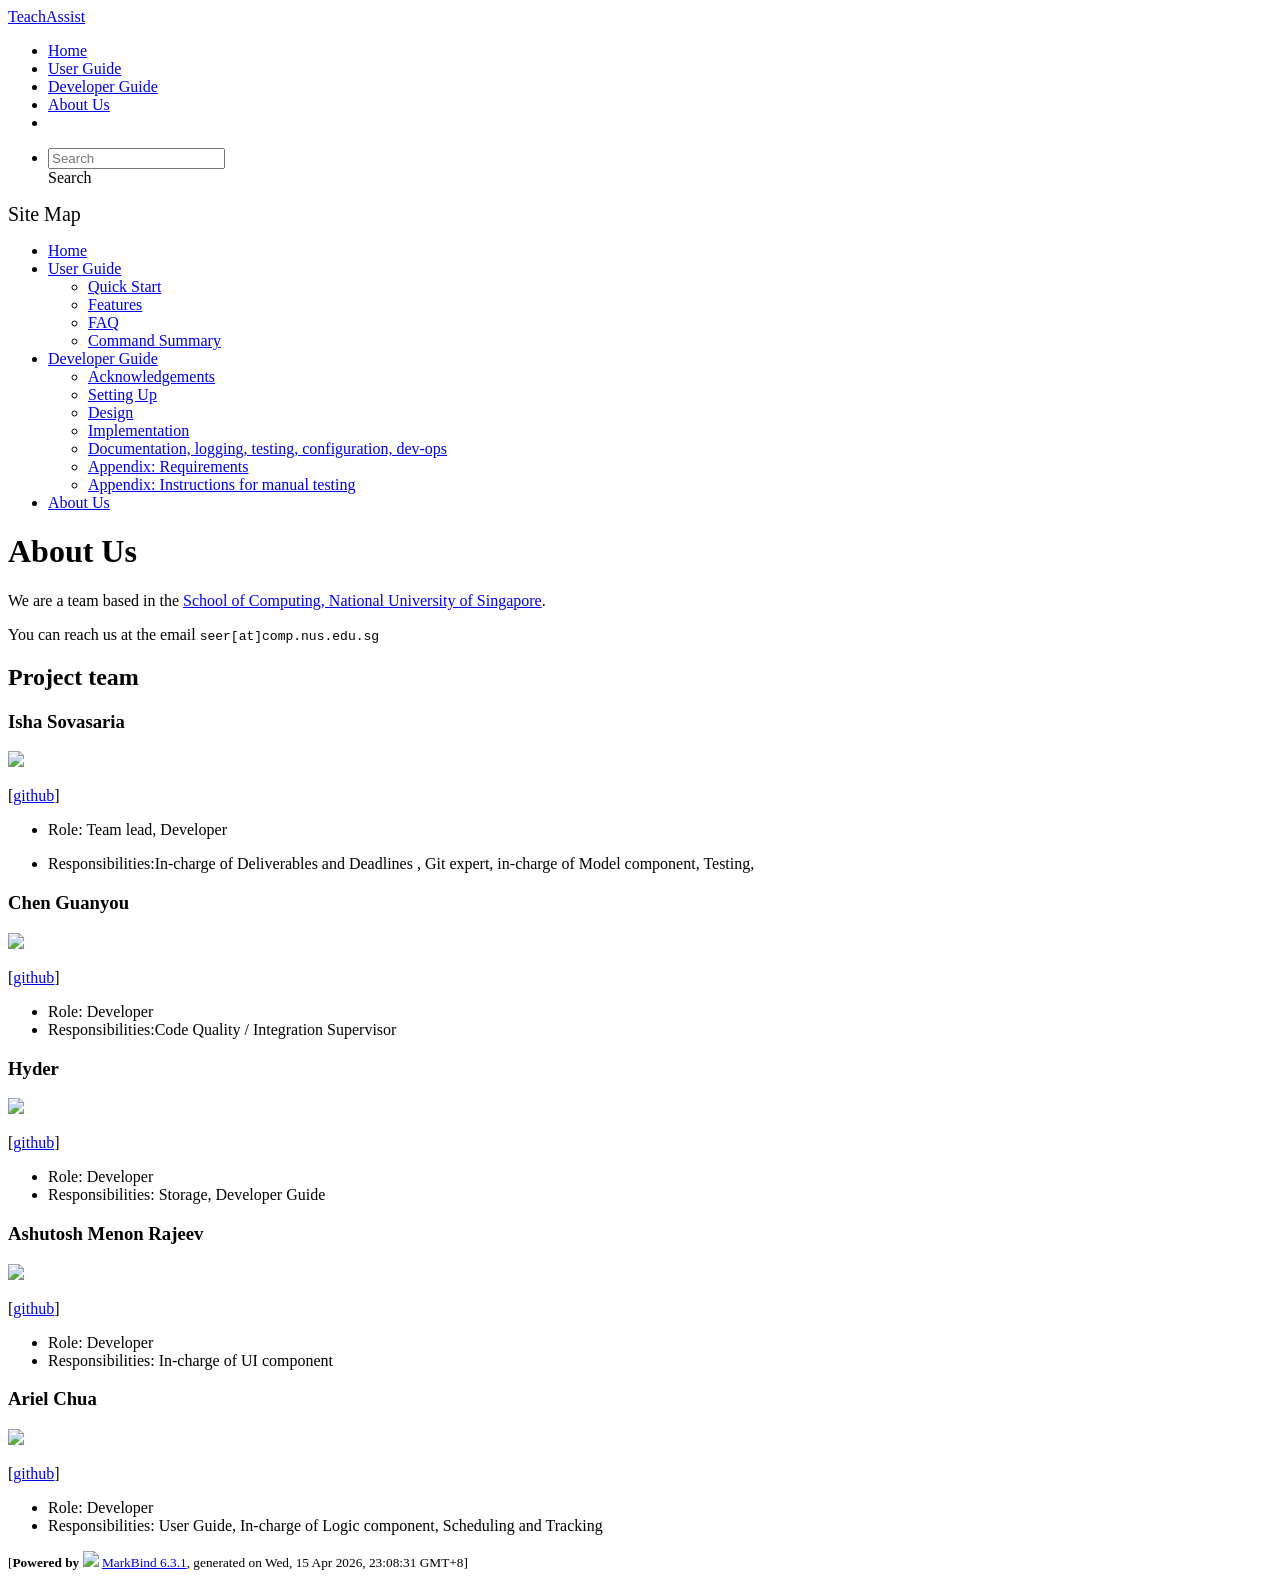
==== commit be1bf01f: "deploy: 3e62527c589bea94e0ed6d17e9040dd299203aee" ====
--- a/AboutUs.html
+++ b/AboutUs.html
@@ -12,7 +12,7 @@
   const baseUrl = '/tp'
 </script>
 <body  data-code-theme="light">
-<div id="app"><!--[--><header sticky><div data-v-26aac3dc><nav class="navbar navbar-expand-md d-print-none navbar-dark bg-dark" data-v-26aac3dc><div class="container-fluid" data-v-26aac3dc><div class="navbar-left" data-v-26aac3dc><!--[--><a href="/tp/index.html" title="Home" class="navbar-brand">TeachAssist</a><!--]--></div><div class="navbar-default" data-v-26aac3dc><ul class="navbar-nav me-auto mt-2 mt-lg-0" data-v-26aac3dc><!--[--> <li><a href="/tp/index.html" class="nav-link">Home</a></li> <li><a href="/tp/UserGuide.html" class="nav-link">User Guide</a></li> <li><a href="/tp/DeveloperGuide.html" class="nav-link">Developer Guide</a></li> <li><a href="/tp/AboutUs.html" class="nav-link">About Us</a></li> <li><a href="https://github.com/AY2526S2-CS2103T-F10-3/tp" target="_blank" class="nav-link"><span><span aria-hidden="true" class="fab fa-github"></span></span></a></li> <!--]--></ul></div><ul class="navbar-nav navbar-right" data-v-26aac3dc><!--[--><li><form class="navbar-form"><div style="position:relative;" class="dropdown" data-v-00e26d0a><!--[--><input value="" data-bs-toggle="dropdown" type="text" class="form-control" placeholder="Search" autocomplete="off" data-v-00e26d0a><div class="form-control placeholder-div-hidden" data-v-00e26d0a>Search</div><!--]--><ul class="dropdown-menu search-dropdown-menu dropdown-menu-hidden dropdown-menu-end" data-v-00e26d0a><!--[--><!--]--></ul></div></form></li><!--]--></ul></div></nav><div style="display:none;" class="lower-navbar-container" data-v-26aac3dc><!--[--><!----><!----><!--]--></div></div></header> <div id="flex-body"><nav id="site-nav" data-v-6b1b63d2><!--[--><div class="site-nav-top"><div class="fw-bold mb-2" style="font-size:1.25rem;">Site Map</div></div> <div class="nav-component slim-scroll"><div class="site-nav-root"><!--[--><ul class="site-nav-list site-nav-list-root" data-v-6b1b63d2><!--[--><li><div class="site-nav-default-list-item site-nav-list-item-0" onclick="handleSiteNavClick(this)"><a href="/tp/index.html">Home</a></div></li> <li><div class="site-nav-default-list-item site-nav-list-item-0" onclick="handleSiteNavClick(this)"><a href="/tp/UserGuide.html">User Guide</a> <div class="site-nav-dropdown-btn-container"><i class="site-nav-dropdown-btn-icon site-nav-rotate-icon" onclick="handleSiteNavClick(this.parentNode.parentNode, false); event.stopPropagation();"><span class="glyphicon glyphicon-menu-down" aria-hidden="true"></span></i></div></div><ul class="site-nav-dropdown-container site-nav-dropdown-container-open site-nav-list"><li><div class="site-nav-default-list-item site-nav-list-item-1" onclick="handleSiteNavClick(this)"><a href="/tp/UserGuide.html#quick-start">Quick Start</a></div></li> <li><div class="site-nav-default-list-item site-nav-list-item-1" onclick="handleSiteNavClick(this)"><a href="/tp/UserGuide.html#features">Features</a></div></li> <li><div class="site-nav-default-list-item site-nav-list-item-1" onclick="handleSiteNavClick(this)"><a href="/tp/UserGuide.html#faq">FAQ</a></div></li> <li><div class="site-nav-default-list-item site-nav-list-item-1" onclick="handleSiteNavClick(this)"><a href="/tp/UserGuide.html#faq">Command Summary</a></div></li></ul></li> <li><div class="site-nav-default-list-item site-nav-list-item-0" onclick="handleSiteNavClick(this)"><a href="/tp/DeveloperGuide.html">Developer Guide</a> <div class="site-nav-dropdown-btn-container"><i class="site-nav-dropdown-btn-icon site-nav-rotate-icon" onclick="handleSiteNavClick(this.parentNode.parentNode, false); event.stopPropagation();"><span class="glyphicon glyphicon-menu-down" aria-hidden="true"></span></i></div></div><ul class="site-nav-dropdown-container site-nav-dropdown-container-open site-nav-list"><li><div class="site-nav-default-list-item site-nav-list-item-1" onclick="handleSiteNavClick(this)"><a href="/tp/DeveloperGuide.html#acknowledgements">Acknowledgements</a></div></li> <li><div class="site-nav-default-list-item site-nav-list-item-1" onclick="handleSiteNavClick(this)"><a href="/tp/DeveloperGuide.html#setting-up-getting-started">Setting Up</a></div></li> <li><div class="site-nav-default-list-item site-nav-list-item-1" onclick="handleSiteNavClick(this)"><a href="/tp/DeveloperGuide.html#design">Design</a></div></li> <li><div class="site-nav-default-list-item site-nav-list-item-1" onclick="handleSiteNavClick(this)"><a href="/tp/DeveloperGuide.html#implementation">Implementation</a></div></li> <li><div class="site-nav-default-list-item site-nav-list-item-1" onclick="handleSiteNavClick(this)"><a href="/tp/DeveloperGuide.html#documentation-logging-testing-configuration-dev-ops">Documentation, logging, testing, configuration, dev-ops</a></div></li> <li><div class="site-nav-default-list-item site-nav-list-item-1" onclick="handleSiteNavClick(this)"><a href="/tp/DeveloperGuide.html#appendix-requirements">Appendix: Requirements</a></div></li> <li><div class="site-nav-default-list-item site-nav-list-item-1" onclick="handleSiteNavClick(this)"><a href="/tp/DeveloperGuide.html#appendix-instructions-for-manual-testing">Appendix: Instructions for manual testing</a></div></li></ul></li> <li><div class="site-nav-default-list-item site-nav-list-item-0" onclick="handleSiteNavClick(this)"><a href="/tp/AboutUs.html">About Us</a></div></li><!--]--><!--v-if--></ul><!--]--></div></div><!--]--><!--v-if--></nav> <div id="content-wrapper"><h1 id="about-us">About Us<a class="fa fa-anchor" href="#about-us" onclick="event.stopPropagation()"></a></h1> <p>We are a team based in the <a href="http://www.comp.nus.edu.sg">School of Computing, National University of Singapore</a>.</p> <p>You can reach us at the email <code class="hljs inline no-lang">seer[at]comp.nus.edu.sg</code></p> <h2 id="project-team">Project team<a class="fa fa-anchor" href="#project-team" onclick="event.stopPropagation()"></a></h2> <h3 id="isha-sovasaria">Isha Sovasaria<a class="fa fa-anchor" href="#isha-sovasaria" onclick="event.stopPropagation()"></a></h3> <img src="/tp/images/isha-sovasaria.png" width="200px"> <p>[<a href="https://github.com/Isha-Sovasaria">github</a>]</p> <ul><li><p>Role: Team lead, Developer</p></li> <li><p>Responsibilities:In-charge of Deliverables and Deadlines , Git expert, in-charge of Model component, Testing,</p></li></ul> <h3 id="chen-guanyou">Chen Guanyou<a class="fa fa-anchor" href="#chen-guanyou" onclick="event.stopPropagation()"></a></h3> <img src="/tp/images/guanyouu.png" width="200px"> <p>[<a href="https://github.com/guanyouu">github</a>]</p> <ul><li>Role: Developer</li> <li>Responsibilities:Code Quality / Integration Supervisor</li></ul> <h3 id="hyder">Hyder<a class="fa fa-anchor" href="#hyder" onclick="event.stopPropagation()"></a></h3> <img src="/tp/images/amir-hyder.png" width="200px"> <p>[<a href="http://github.com/amir-hyder">github</a>]</p> <ul><li>Role: Developer</li> <li>Responsibilities: Storage, Developer Guide</li></ul> <h3 id="ashutosh-menon-rajeev">Ashutosh Menon Rajeev<a class="fa fa-anchor" href="#ashutosh-menon-rajeev" onclick="event.stopPropagation()"></a></h3> <img src="/tp/images/poaoaooa.png" width="200px"> <p>[<a href="https://github.com/poaoaooa">github</a>]</p> <ul><li>Role: Developer</li> <li>Responsibilities: In-charge of UI component</li></ul> <h3 id="ariel-chua">Ariel Chua<a class="fa fa-anchor" href="#ariel-chua" onclick="event.stopPropagation()"></a></h3> <img src="/tp/images/arielchua.png" width="200px"> <p>[<a href="http://github.com/arielchua">github</a>]</p> <ul><li>Role: Developer</li> <li>Responsibilities: User Guide, In-charge of Logic component, Scheduling and Tracking</li></ul></div> <nav id="page-nav" data-v-6b1b63d2><!--[--><div class="nav-component slim-scroll"></div><!--]--><!--v-if--></nav> <div class="scroll-top-button fa-lg d-print-none" style="display:none;bottom:2%;right:2%;position:fixed;" aria-hidden="true"><!--[--><i class="fas fa-arrow-circle-up"></i><!--]--></div></div> <footer><div class="text-center"><small>[<span><strong>Powered by</strong></span> <img src="https://markbind.org/favicon.ico" width="30"> <a href="https://markbind.org/">MarkBind 6.3.1</a>, generated on Wed, 15 Apr 2026, 14:53:43 GMT+8]</small></div></footer><!--]--></div>
+<div id="app"><!--[--><header sticky><div data-v-26aac3dc><nav class="navbar navbar-expand-md d-print-none navbar-dark bg-dark" data-v-26aac3dc><div class="container-fluid" data-v-26aac3dc><div class="navbar-left" data-v-26aac3dc><!--[--><a href="/tp/index.html" title="Home" class="navbar-brand">TeachAssist</a><!--]--></div><div class="navbar-default" data-v-26aac3dc><ul class="navbar-nav me-auto mt-2 mt-lg-0" data-v-26aac3dc><!--[--> <li><a href="/tp/index.html" class="nav-link">Home</a></li> <li><a href="/tp/UserGuide.html" class="nav-link">User Guide</a></li> <li><a href="/tp/DeveloperGuide.html" class="nav-link">Developer Guide</a></li> <li><a href="/tp/AboutUs.html" class="nav-link">About Us</a></li> <li><a href="https://github.com/AY2526S2-CS2103T-F10-3/tp" target="_blank" class="nav-link"><span><span aria-hidden="true" class="fab fa-github"></span></span></a></li> <!--]--></ul></div><ul class="navbar-nav navbar-right" data-v-26aac3dc><!--[--><li><form class="navbar-form"><div style="position:relative;" class="dropdown" data-v-00e26d0a><!--[--><input value="" data-bs-toggle="dropdown" type="text" class="form-control" placeholder="Search" autocomplete="off" data-v-00e26d0a><div class="form-control placeholder-div-hidden" data-v-00e26d0a>Search</div><!--]--><ul class="dropdown-menu search-dropdown-menu dropdown-menu-hidden dropdown-menu-end" data-v-00e26d0a><!--[--><!--]--></ul></div></form></li><!--]--></ul></div></nav><div style="display:none;" class="lower-navbar-container" data-v-26aac3dc><!--[--><!----><!----><!--]--></div></div></header> <div id="flex-body"><nav id="site-nav" data-v-6b1b63d2><!--[--><div class="site-nav-top"><div class="fw-bold mb-2" style="font-size:1.25rem;">Site Map</div></div> <div class="nav-component slim-scroll"><div class="site-nav-root"><!--[--><ul class="site-nav-list site-nav-list-root" data-v-6b1b63d2><!--[--><li><div class="site-nav-default-list-item site-nav-list-item-0" onclick="handleSiteNavClick(this)"><a href="/tp/index.html">Home</a></div></li> <li><div class="site-nav-default-list-item site-nav-list-item-0" onclick="handleSiteNavClick(this)"><a href="/tp/UserGuide.html">User Guide</a> <div class="site-nav-dropdown-btn-container"><i class="site-nav-dropdown-btn-icon site-nav-rotate-icon" onclick="handleSiteNavClick(this.parentNode.parentNode, false); event.stopPropagation();"><span class="glyphicon glyphicon-menu-down" aria-hidden="true"></span></i></div></div><ul class="site-nav-dropdown-container site-nav-dropdown-container-open site-nav-list"><li><div class="site-nav-default-list-item site-nav-list-item-1" onclick="handleSiteNavClick(this)"><a href="/tp/UserGuide.html#quick-start">Quick Start</a></div></li> <li><div class="site-nav-default-list-item site-nav-list-item-1" onclick="handleSiteNavClick(this)"><a href="/tp/UserGuide.html#features">Features</a></div></li> <li><div class="site-nav-default-list-item site-nav-list-item-1" onclick="handleSiteNavClick(this)"><a href="/tp/UserGuide.html#faq">FAQ</a></div></li> <li><div class="site-nav-default-list-item site-nav-list-item-1" onclick="handleSiteNavClick(this)"><a href="/tp/UserGuide.html#faq">Command Summary</a></div></li></ul></li> <li><div class="site-nav-default-list-item site-nav-list-item-0" onclick="handleSiteNavClick(this)"><a href="/tp/DeveloperGuide.html">Developer Guide</a> <div class="site-nav-dropdown-btn-container"><i class="site-nav-dropdown-btn-icon site-nav-rotate-icon" onclick="handleSiteNavClick(this.parentNode.parentNode, false); event.stopPropagation();"><span class="glyphicon glyphicon-menu-down" aria-hidden="true"></span></i></div></div><ul class="site-nav-dropdown-container site-nav-dropdown-container-open site-nav-list"><li><div class="site-nav-default-list-item site-nav-list-item-1" onclick="handleSiteNavClick(this)"><a href="/tp/DeveloperGuide.html#acknowledgements">Acknowledgements</a></div></li> <li><div class="site-nav-default-list-item site-nav-list-item-1" onclick="handleSiteNavClick(this)"><a href="/tp/DeveloperGuide.html#setting-up-getting-started">Setting Up</a></div></li> <li><div class="site-nav-default-list-item site-nav-list-item-1" onclick="handleSiteNavClick(this)"><a href="/tp/DeveloperGuide.html#design">Design</a></div></li> <li><div class="site-nav-default-list-item site-nav-list-item-1" onclick="handleSiteNavClick(this)"><a href="/tp/DeveloperGuide.html#implementation">Implementation</a></div></li> <li><div class="site-nav-default-list-item site-nav-list-item-1" onclick="handleSiteNavClick(this)"><a href="/tp/DeveloperGuide.html#documentation-logging-testing-configuration-dev-ops">Documentation, logging, testing, configuration, dev-ops</a></div></li> <li><div class="site-nav-default-list-item site-nav-list-item-1" onclick="handleSiteNavClick(this)"><a href="/tp/DeveloperGuide.html#appendix-requirements">Appendix: Requirements</a></div></li> <li><div class="site-nav-default-list-item site-nav-list-item-1" onclick="handleSiteNavClick(this)"><a href="/tp/DeveloperGuide.html#appendix-instructions-for-manual-testing">Appendix: Instructions for manual testing</a></div></li></ul></li> <li><div class="site-nav-default-list-item site-nav-list-item-0" onclick="handleSiteNavClick(this)"><a href="/tp/AboutUs.html">About Us</a></div></li><!--]--><!--v-if--></ul><!--]--></div></div><!--]--><!--v-if--></nav> <div id="content-wrapper"><h1 id="about-us">About Us<a class="fa fa-anchor" href="#about-us" onclick="event.stopPropagation()"></a></h1> <p>We are a team based in the <a href="http://www.comp.nus.edu.sg">School of Computing, National University of Singapore</a>.</p> <p>You can reach us at the email <code class="hljs inline no-lang">seer[at]comp.nus.edu.sg</code></p> <h2 id="project-team">Project team<a class="fa fa-anchor" href="#project-team" onclick="event.stopPropagation()"></a></h2> <h3 id="isha-sovasaria">Isha Sovasaria<a class="fa fa-anchor" href="#isha-sovasaria" onclick="event.stopPropagation()"></a></h3> <img src="/tp/images/isha-sovasaria.png" width="200px"> <p>[<a href="https://github.com/Isha-Sovasaria">github</a>]</p> <ul><li><p>Role: Team lead, Developer</p></li> <li><p>Responsibilities:In-charge of Deliverables and Deadlines , Git expert, in-charge of Model component, Testing,</p></li></ul> <h3 id="chen-guanyou">Chen Guanyou<a class="fa fa-anchor" href="#chen-guanyou" onclick="event.stopPropagation()"></a></h3> <img src="/tp/images/guanyouu.png" width="200px"> <p>[<a href="https://github.com/guanyouu">github</a>]</p> <ul><li>Role: Developer</li> <li>Responsibilities:Code Quality / Integration Supervisor</li></ul> <h3 id="hyder">Hyder<a class="fa fa-anchor" href="#hyder" onclick="event.stopPropagation()"></a></h3> <img src="/tp/images/amir-hyder.png" width="200px"> <p>[<a href="http://github.com/amir-hyder">github</a>]</p> <ul><li>Role: Developer</li> <li>Responsibilities: Storage, Developer Guide</li></ul> <h3 id="ashutosh-menon-rajeev">Ashutosh Menon Rajeev<a class="fa fa-anchor" href="#ashutosh-menon-rajeev" onclick="event.stopPropagation()"></a></h3> <img src="/tp/images/poaoaooa.png" width="200px"> <p>[<a href="https://github.com/poaoaooa">github</a>]</p> <ul><li>Role: Developer</li> <li>Responsibilities: In-charge of UI component</li></ul> <h3 id="ariel-chua">Ariel Chua<a class="fa fa-anchor" href="#ariel-chua" onclick="event.stopPropagation()"></a></h3> <img src="/tp/images/arielchua.png" width="200px"> <p>[<a href="http://github.com/arielchua">github</a>]</p> <ul><li>Role: Developer</li> <li>Responsibilities: User Guide, In-charge of Logic component, Scheduling and Tracking</li></ul></div> <nav id="page-nav" data-v-6b1b63d2><!--[--><div class="nav-component slim-scroll"></div><!--]--><!--v-if--></nav> <div class="scroll-top-button fa-lg d-print-none" style="display:none;bottom:2%;right:2%;position:fixed;" aria-hidden="true"><!--[--><i class="fas fa-arrow-circle-up"></i><!--]--></div></div> <footer><div class="text-center"><small>[<span><strong>Powered by</strong></span> <img src="https://markbind.org/favicon.ico" width="30"> <a href="https://markbind.org/">MarkBind 6.3.1</a>, generated on Wed, 15 Apr 2026, 23:08:31 GMT+8]</small></div></footer><!--]--></div>
 </body><script src="/tp/markbind/js/bootstrap-utility.min.js"></script>
 <script src="/tp/markbind/js/polyfill.min.js"></script>
 <script src="/tp/markbind/js/vue.global.prod.min.js"></script>
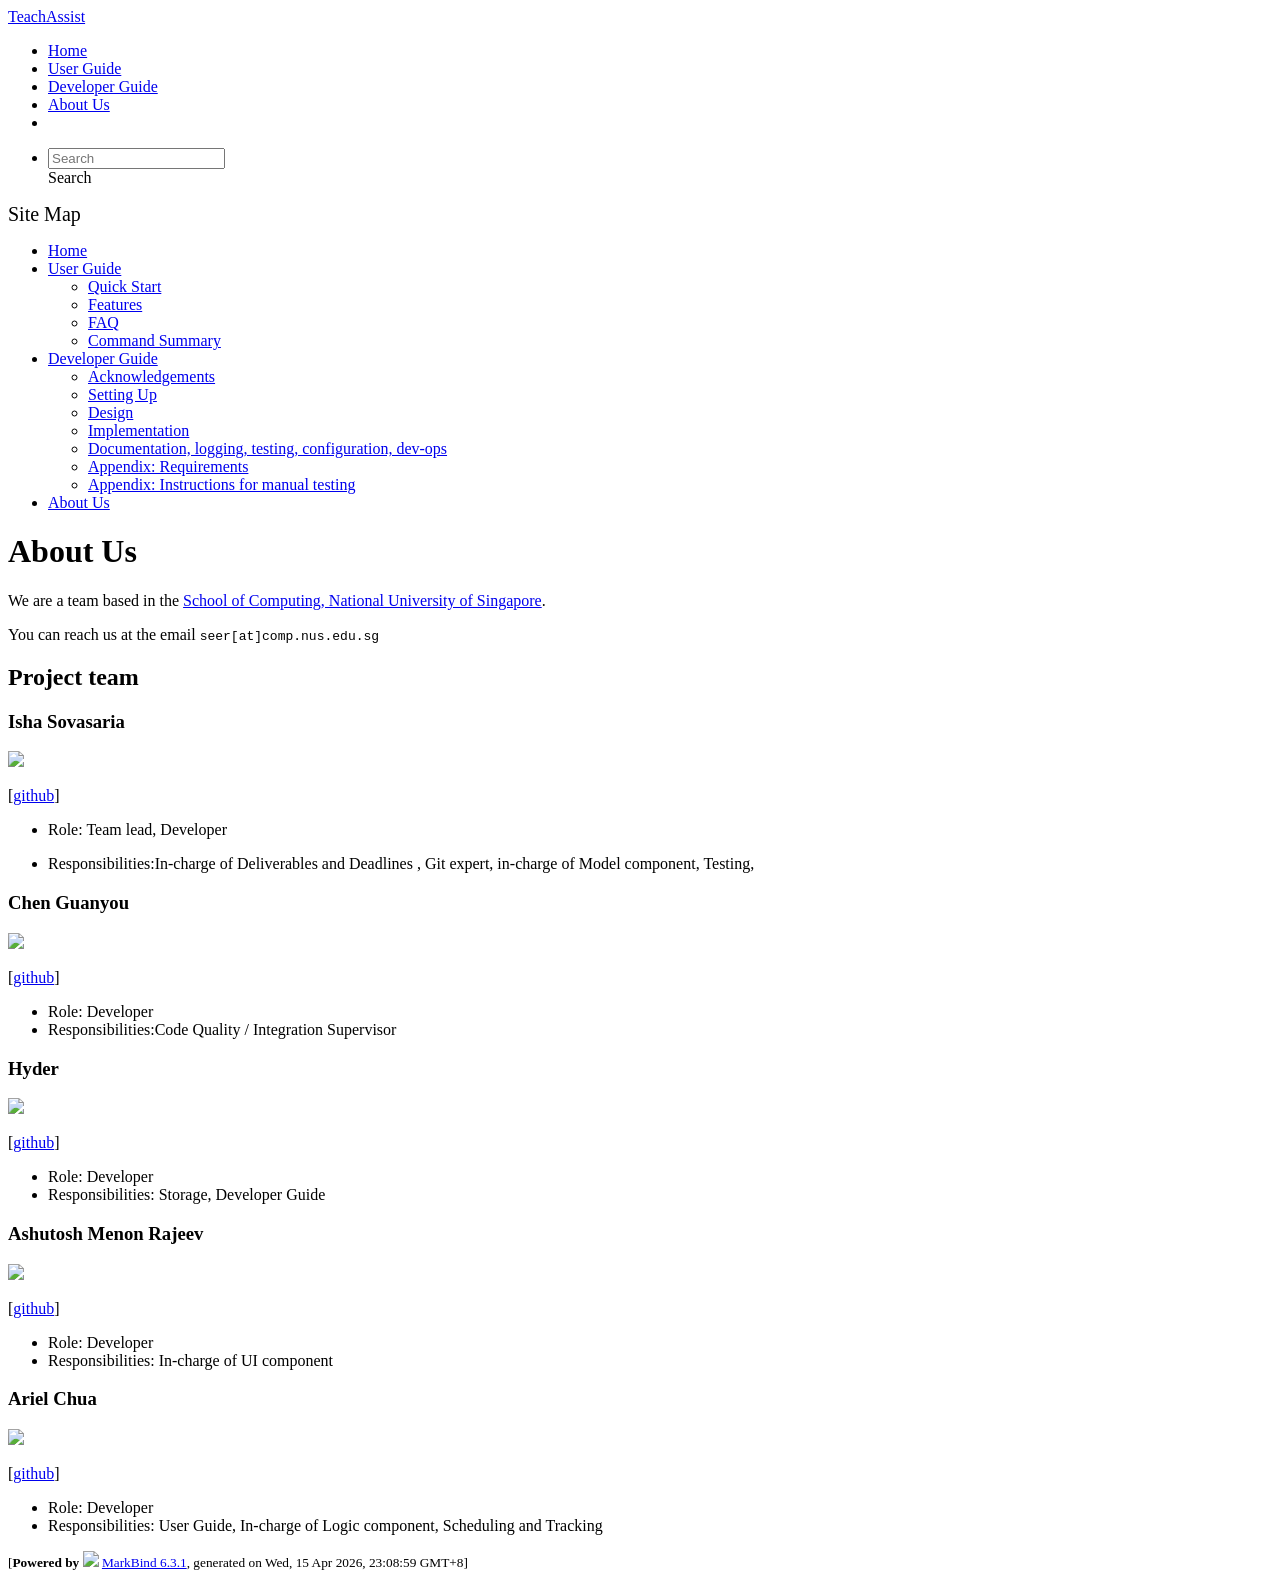
==== commit f72736ee: "deploy: 40eaa19ad7cfeb2747499ff66e4bf7bf2452f960" ====
--- a/AboutUs.html
+++ b/AboutUs.html
@@ -12,7 +12,7 @@
   const baseUrl = '/tp'
 </script>
 <body  data-code-theme="light">
-<div id="app"><!--[--><header sticky><div data-v-26aac3dc><nav class="navbar navbar-expand-md d-print-none navbar-dark bg-dark" data-v-26aac3dc><div class="container-fluid" data-v-26aac3dc><div class="navbar-left" data-v-26aac3dc><!--[--><a href="/tp/index.html" title="Home" class="navbar-brand">TeachAssist</a><!--]--></div><div class="navbar-default" data-v-26aac3dc><ul class="navbar-nav me-auto mt-2 mt-lg-0" data-v-26aac3dc><!--[--> <li><a href="/tp/index.html" class="nav-link">Home</a></li> <li><a href="/tp/UserGuide.html" class="nav-link">User Guide</a></li> <li><a href="/tp/DeveloperGuide.html" class="nav-link">Developer Guide</a></li> <li><a href="/tp/AboutUs.html" class="nav-link">About Us</a></li> <li><a href="https://github.com/AY2526S2-CS2103T-F10-3/tp" target="_blank" class="nav-link"><span><span aria-hidden="true" class="fab fa-github"></span></span></a></li> <!--]--></ul></div><ul class="navbar-nav navbar-right" data-v-26aac3dc><!--[--><li><form class="navbar-form"><div style="position:relative;" class="dropdown" data-v-00e26d0a><!--[--><input value="" data-bs-toggle="dropdown" type="text" class="form-control" placeholder="Search" autocomplete="off" data-v-00e26d0a><div class="form-control placeholder-div-hidden" data-v-00e26d0a>Search</div><!--]--><ul class="dropdown-menu search-dropdown-menu dropdown-menu-hidden dropdown-menu-end" data-v-00e26d0a><!--[--><!--]--></ul></div></form></li><!--]--></ul></div></nav><div style="display:none;" class="lower-navbar-container" data-v-26aac3dc><!--[--><!----><!----><!--]--></div></div></header> <div id="flex-body"><nav id="site-nav" data-v-6b1b63d2><!--[--><div class="site-nav-top"><div class="fw-bold mb-2" style="font-size:1.25rem;">Site Map</div></div> <div class="nav-component slim-scroll"><div class="site-nav-root"><!--[--><ul class="site-nav-list site-nav-list-root" data-v-6b1b63d2><!--[--><li><div class="site-nav-default-list-item site-nav-list-item-0" onclick="handleSiteNavClick(this)"><a href="/tp/index.html">Home</a></div></li> <li><div class="site-nav-default-list-item site-nav-list-item-0" onclick="handleSiteNavClick(this)"><a href="/tp/UserGuide.html">User Guide</a> <div class="site-nav-dropdown-btn-container"><i class="site-nav-dropdown-btn-icon site-nav-rotate-icon" onclick="handleSiteNavClick(this.parentNode.parentNode, false); event.stopPropagation();"><span class="glyphicon glyphicon-menu-down" aria-hidden="true"></span></i></div></div><ul class="site-nav-dropdown-container site-nav-dropdown-container-open site-nav-list"><li><div class="site-nav-default-list-item site-nav-list-item-1" onclick="handleSiteNavClick(this)"><a href="/tp/UserGuide.html#quick-start">Quick Start</a></div></li> <li><div class="site-nav-default-list-item site-nav-list-item-1" onclick="handleSiteNavClick(this)"><a href="/tp/UserGuide.html#features">Features</a></div></li> <li><div class="site-nav-default-list-item site-nav-list-item-1" onclick="handleSiteNavClick(this)"><a href="/tp/UserGuide.html#faq">FAQ</a></div></li> <li><div class="site-nav-default-list-item site-nav-list-item-1" onclick="handleSiteNavClick(this)"><a href="/tp/UserGuide.html#faq">Command Summary</a></div></li></ul></li> <li><div class="site-nav-default-list-item site-nav-list-item-0" onclick="handleSiteNavClick(this)"><a href="/tp/DeveloperGuide.html">Developer Guide</a> <div class="site-nav-dropdown-btn-container"><i class="site-nav-dropdown-btn-icon site-nav-rotate-icon" onclick="handleSiteNavClick(this.parentNode.parentNode, false); event.stopPropagation();"><span class="glyphicon glyphicon-menu-down" aria-hidden="true"></span></i></div></div><ul class="site-nav-dropdown-container site-nav-dropdown-container-open site-nav-list"><li><div class="site-nav-default-list-item site-nav-list-item-1" onclick="handleSiteNavClick(this)"><a href="/tp/DeveloperGuide.html#acknowledgements">Acknowledgements</a></div></li> <li><div class="site-nav-default-list-item site-nav-list-item-1" onclick="handleSiteNavClick(this)"><a href="/tp/DeveloperGuide.html#setting-up-getting-started">Setting Up</a></div></li> <li><div class="site-nav-default-list-item site-nav-list-item-1" onclick="handleSiteNavClick(this)"><a href="/tp/DeveloperGuide.html#design">Design</a></div></li> <li><div class="site-nav-default-list-item site-nav-list-item-1" onclick="handleSiteNavClick(this)"><a href="/tp/DeveloperGuide.html#implementation">Implementation</a></div></li> <li><div class="site-nav-default-list-item site-nav-list-item-1" onclick="handleSiteNavClick(this)"><a href="/tp/DeveloperGuide.html#documentation-logging-testing-configuration-dev-ops">Documentation, logging, testing, configuration, dev-ops</a></div></li> <li><div class="site-nav-default-list-item site-nav-list-item-1" onclick="handleSiteNavClick(this)"><a href="/tp/DeveloperGuide.html#appendix-requirements">Appendix: Requirements</a></div></li> <li><div class="site-nav-default-list-item site-nav-list-item-1" onclick="handleSiteNavClick(this)"><a href="/tp/DeveloperGuide.html#appendix-instructions-for-manual-testing">Appendix: Instructions for manual testing</a></div></li></ul></li> <li><div class="site-nav-default-list-item site-nav-list-item-0" onclick="handleSiteNavClick(this)"><a href="/tp/AboutUs.html">About Us</a></div></li><!--]--><!--v-if--></ul><!--]--></div></div><!--]--><!--v-if--></nav> <div id="content-wrapper"><h1 id="about-us">About Us<a class="fa fa-anchor" href="#about-us" onclick="event.stopPropagation()"></a></h1> <p>We are a team based in the <a href="http://www.comp.nus.edu.sg">School of Computing, National University of Singapore</a>.</p> <p>You can reach us at the email <code class="hljs inline no-lang">seer[at]comp.nus.edu.sg</code></p> <h2 id="project-team">Project team<a class="fa fa-anchor" href="#project-team" onclick="event.stopPropagation()"></a></h2> <h3 id="isha-sovasaria">Isha Sovasaria<a class="fa fa-anchor" href="#isha-sovasaria" onclick="event.stopPropagation()"></a></h3> <img src="/tp/images/isha-sovasaria.png" width="200px"> <p>[<a href="https://github.com/Isha-Sovasaria">github</a>]</p> <ul><li><p>Role: Team lead, Developer</p></li> <li><p>Responsibilities:In-charge of Deliverables and Deadlines , Git expert, in-charge of Model component, Testing,</p></li></ul> <h3 id="chen-guanyou">Chen Guanyou<a class="fa fa-anchor" href="#chen-guanyou" onclick="event.stopPropagation()"></a></h3> <img src="/tp/images/guanyouu.png" width="200px"> <p>[<a href="https://github.com/guanyouu">github</a>]</p> <ul><li>Role: Developer</li> <li>Responsibilities:Code Quality / Integration Supervisor</li></ul> <h3 id="hyder">Hyder<a class="fa fa-anchor" href="#hyder" onclick="event.stopPropagation()"></a></h3> <img src="/tp/images/amir-hyder.png" width="200px"> <p>[<a href="http://github.com/amir-hyder">github</a>]</p> <ul><li>Role: Developer</li> <li>Responsibilities: Storage, Developer Guide</li></ul> <h3 id="ashutosh-menon-rajeev">Ashutosh Menon Rajeev<a class="fa fa-anchor" href="#ashutosh-menon-rajeev" onclick="event.stopPropagation()"></a></h3> <img src="/tp/images/poaoaooa.png" width="200px"> <p>[<a href="https://github.com/poaoaooa">github</a>]</p> <ul><li>Role: Developer</li> <li>Responsibilities: In-charge of UI component</li></ul> <h3 id="ariel-chua">Ariel Chua<a class="fa fa-anchor" href="#ariel-chua" onclick="event.stopPropagation()"></a></h3> <img src="/tp/images/arielchua.png" width="200px"> <p>[<a href="http://github.com/arielchua">github</a>]</p> <ul><li>Role: Developer</li> <li>Responsibilities: User Guide, In-charge of Logic component, Scheduling and Tracking</li></ul></div> <nav id="page-nav" data-v-6b1b63d2><!--[--><div class="nav-component slim-scroll"></div><!--]--><!--v-if--></nav> <div class="scroll-top-button fa-lg d-print-none" style="display:none;bottom:2%;right:2%;position:fixed;" aria-hidden="true"><!--[--><i class="fas fa-arrow-circle-up"></i><!--]--></div></div> <footer><div class="text-center"><small>[<span><strong>Powered by</strong></span> <img src="https://markbind.org/favicon.ico" width="30"> <a href="https://markbind.org/">MarkBind 6.3.1</a>, generated on Wed, 15 Apr 2026, 23:08:31 GMT+8]</small></div></footer><!--]--></div>
+<div id="app"><!--[--><header sticky><div data-v-26aac3dc><nav class="navbar navbar-expand-md d-print-none navbar-dark bg-dark" data-v-26aac3dc><div class="container-fluid" data-v-26aac3dc><div class="navbar-left" data-v-26aac3dc><!--[--><a href="/tp/index.html" title="Home" class="navbar-brand">TeachAssist</a><!--]--></div><div class="navbar-default" data-v-26aac3dc><ul class="navbar-nav me-auto mt-2 mt-lg-0" data-v-26aac3dc><!--[--> <li><a href="/tp/index.html" class="nav-link">Home</a></li> <li><a href="/tp/UserGuide.html" class="nav-link">User Guide</a></li> <li><a href="/tp/DeveloperGuide.html" class="nav-link">Developer Guide</a></li> <li><a href="/tp/AboutUs.html" class="nav-link">About Us</a></li> <li><a href="https://github.com/AY2526S2-CS2103T-F10-3/tp" target="_blank" class="nav-link"><span><span aria-hidden="true" class="fab fa-github"></span></span></a></li> <!--]--></ul></div><ul class="navbar-nav navbar-right" data-v-26aac3dc><!--[--><li><form class="navbar-form"><div style="position:relative;" class="dropdown" data-v-00e26d0a><!--[--><input value="" data-bs-toggle="dropdown" type="text" class="form-control" placeholder="Search" autocomplete="off" data-v-00e26d0a><div class="form-control placeholder-div-hidden" data-v-00e26d0a>Search</div><!--]--><ul class="dropdown-menu search-dropdown-menu dropdown-menu-hidden dropdown-menu-end" data-v-00e26d0a><!--[--><!--]--></ul></div></form></li><!--]--></ul></div></nav><div style="display:none;" class="lower-navbar-container" data-v-26aac3dc><!--[--><!----><!----><!--]--></div></div></header> <div id="flex-body"><nav id="site-nav" data-v-6b1b63d2><!--[--><div class="site-nav-top"><div class="fw-bold mb-2" style="font-size:1.25rem;">Site Map</div></div> <div class="nav-component slim-scroll"><div class="site-nav-root"><!--[--><ul class="site-nav-list site-nav-list-root" data-v-6b1b63d2><!--[--><li><div class="site-nav-default-list-item site-nav-list-item-0" onclick="handleSiteNavClick(this)"><a href="/tp/index.html">Home</a></div></li> <li><div class="site-nav-default-list-item site-nav-list-item-0" onclick="handleSiteNavClick(this)"><a href="/tp/UserGuide.html">User Guide</a> <div class="site-nav-dropdown-btn-container"><i class="site-nav-dropdown-btn-icon site-nav-rotate-icon" onclick="handleSiteNavClick(this.parentNode.parentNode, false); event.stopPropagation();"><span class="glyphicon glyphicon-menu-down" aria-hidden="true"></span></i></div></div><ul class="site-nav-dropdown-container site-nav-dropdown-container-open site-nav-list"><li><div class="site-nav-default-list-item site-nav-list-item-1" onclick="handleSiteNavClick(this)"><a href="/tp/UserGuide.html#quick-start">Quick Start</a></div></li> <li><div class="site-nav-default-list-item site-nav-list-item-1" onclick="handleSiteNavClick(this)"><a href="/tp/UserGuide.html#features">Features</a></div></li> <li><div class="site-nav-default-list-item site-nav-list-item-1" onclick="handleSiteNavClick(this)"><a href="/tp/UserGuide.html#faq">FAQ</a></div></li> <li><div class="site-nav-default-list-item site-nav-list-item-1" onclick="handleSiteNavClick(this)"><a href="/tp/UserGuide.html#faq">Command Summary</a></div></li></ul></li> <li><div class="site-nav-default-list-item site-nav-list-item-0" onclick="handleSiteNavClick(this)"><a href="/tp/DeveloperGuide.html">Developer Guide</a> <div class="site-nav-dropdown-btn-container"><i class="site-nav-dropdown-btn-icon site-nav-rotate-icon" onclick="handleSiteNavClick(this.parentNode.parentNode, false); event.stopPropagation();"><span class="glyphicon glyphicon-menu-down" aria-hidden="true"></span></i></div></div><ul class="site-nav-dropdown-container site-nav-dropdown-container-open site-nav-list"><li><div class="site-nav-default-list-item site-nav-list-item-1" onclick="handleSiteNavClick(this)"><a href="/tp/DeveloperGuide.html#acknowledgements">Acknowledgements</a></div></li> <li><div class="site-nav-default-list-item site-nav-list-item-1" onclick="handleSiteNavClick(this)"><a href="/tp/DeveloperGuide.html#setting-up-getting-started">Setting Up</a></div></li> <li><div class="site-nav-default-list-item site-nav-list-item-1" onclick="handleSiteNavClick(this)"><a href="/tp/DeveloperGuide.html#design">Design</a></div></li> <li><div class="site-nav-default-list-item site-nav-list-item-1" onclick="handleSiteNavClick(this)"><a href="/tp/DeveloperGuide.html#implementation">Implementation</a></div></li> <li><div class="site-nav-default-list-item site-nav-list-item-1" onclick="handleSiteNavClick(this)"><a href="/tp/DeveloperGuide.html#documentation-logging-testing-configuration-dev-ops">Documentation, logging, testing, configuration, dev-ops</a></div></li> <li><div class="site-nav-default-list-item site-nav-list-item-1" onclick="handleSiteNavClick(this)"><a href="/tp/DeveloperGuide.html#appendix-requirements">Appendix: Requirements</a></div></li> <li><div class="site-nav-default-list-item site-nav-list-item-1" onclick="handleSiteNavClick(this)"><a href="/tp/DeveloperGuide.html#appendix-instructions-for-manual-testing">Appendix: Instructions for manual testing</a></div></li></ul></li> <li><div class="site-nav-default-list-item site-nav-list-item-0" onclick="handleSiteNavClick(this)"><a href="/tp/AboutUs.html">About Us</a></div></li><!--]--><!--v-if--></ul><!--]--></div></div><!--]--><!--v-if--></nav> <div id="content-wrapper"><h1 id="about-us">About Us<a class="fa fa-anchor" href="#about-us" onclick="event.stopPropagation()"></a></h1> <p>We are a team based in the <a href="http://www.comp.nus.edu.sg">School of Computing, National University of Singapore</a>.</p> <p>You can reach us at the email <code class="hljs inline no-lang">seer[at]comp.nus.edu.sg</code></p> <h2 id="project-team">Project team<a class="fa fa-anchor" href="#project-team" onclick="event.stopPropagation()"></a></h2> <h3 id="isha-sovasaria">Isha Sovasaria<a class="fa fa-anchor" href="#isha-sovasaria" onclick="event.stopPropagation()"></a></h3> <img src="/tp/images/isha-sovasaria.png" width="200px"> <p>[<a href="https://github.com/Isha-Sovasaria">github</a>]</p> <ul><li><p>Role: Team lead, Developer</p></li> <li><p>Responsibilities:In-charge of Deliverables and Deadlines , Git expert, in-charge of Model component, Testing,</p></li></ul> <h3 id="chen-guanyou">Chen Guanyou<a class="fa fa-anchor" href="#chen-guanyou" onclick="event.stopPropagation()"></a></h3> <img src="/tp/images/guanyouu.png" width="200px"> <p>[<a href="https://github.com/guanyouu">github</a>]</p> <ul><li>Role: Developer</li> <li>Responsibilities:Code Quality / Integration Supervisor</li></ul> <h3 id="hyder">Hyder<a class="fa fa-anchor" href="#hyder" onclick="event.stopPropagation()"></a></h3> <img src="/tp/images/amir-hyder.png" width="200px"> <p>[<a href="http://github.com/amir-hyder">github</a>]</p> <ul><li>Role: Developer</li> <li>Responsibilities: Storage, Developer Guide</li></ul> <h3 id="ashutosh-menon-rajeev">Ashutosh Menon Rajeev<a class="fa fa-anchor" href="#ashutosh-menon-rajeev" onclick="event.stopPropagation()"></a></h3> <img src="/tp/images/poaoaooa.png" width="200px"> <p>[<a href="https://github.com/poaoaooa">github</a>]</p> <ul><li>Role: Developer</li> <li>Responsibilities: In-charge of UI component</li></ul> <h3 id="ariel-chua">Ariel Chua<a class="fa fa-anchor" href="#ariel-chua" onclick="event.stopPropagation()"></a></h3> <img src="/tp/images/arielchua.png" width="200px"> <p>[<a href="http://github.com/arielchua">github</a>]</p> <ul><li>Role: Developer</li> <li>Responsibilities: User Guide, In-charge of Logic component, Scheduling and Tracking</li></ul></div> <nav id="page-nav" data-v-6b1b63d2><!--[--><div class="nav-component slim-scroll"></div><!--]--><!--v-if--></nav> <div class="scroll-top-button fa-lg d-print-none" style="display:none;bottom:2%;right:2%;position:fixed;" aria-hidden="true"><!--[--><i class="fas fa-arrow-circle-up"></i><!--]--></div></div> <footer><div class="text-center"><small>[<span><strong>Powered by</strong></span> <img src="https://markbind.org/favicon.ico" width="30"> <a href="https://markbind.org/">MarkBind 6.3.1</a>, generated on Wed, 15 Apr 2026, 23:08:59 GMT+8]</small></div></footer><!--]--></div>
 </body><script src="/tp/markbind/js/bootstrap-utility.min.js"></script>
 <script src="/tp/markbind/js/polyfill.min.js"></script>
 <script src="/tp/markbind/js/vue.global.prod.min.js"></script>
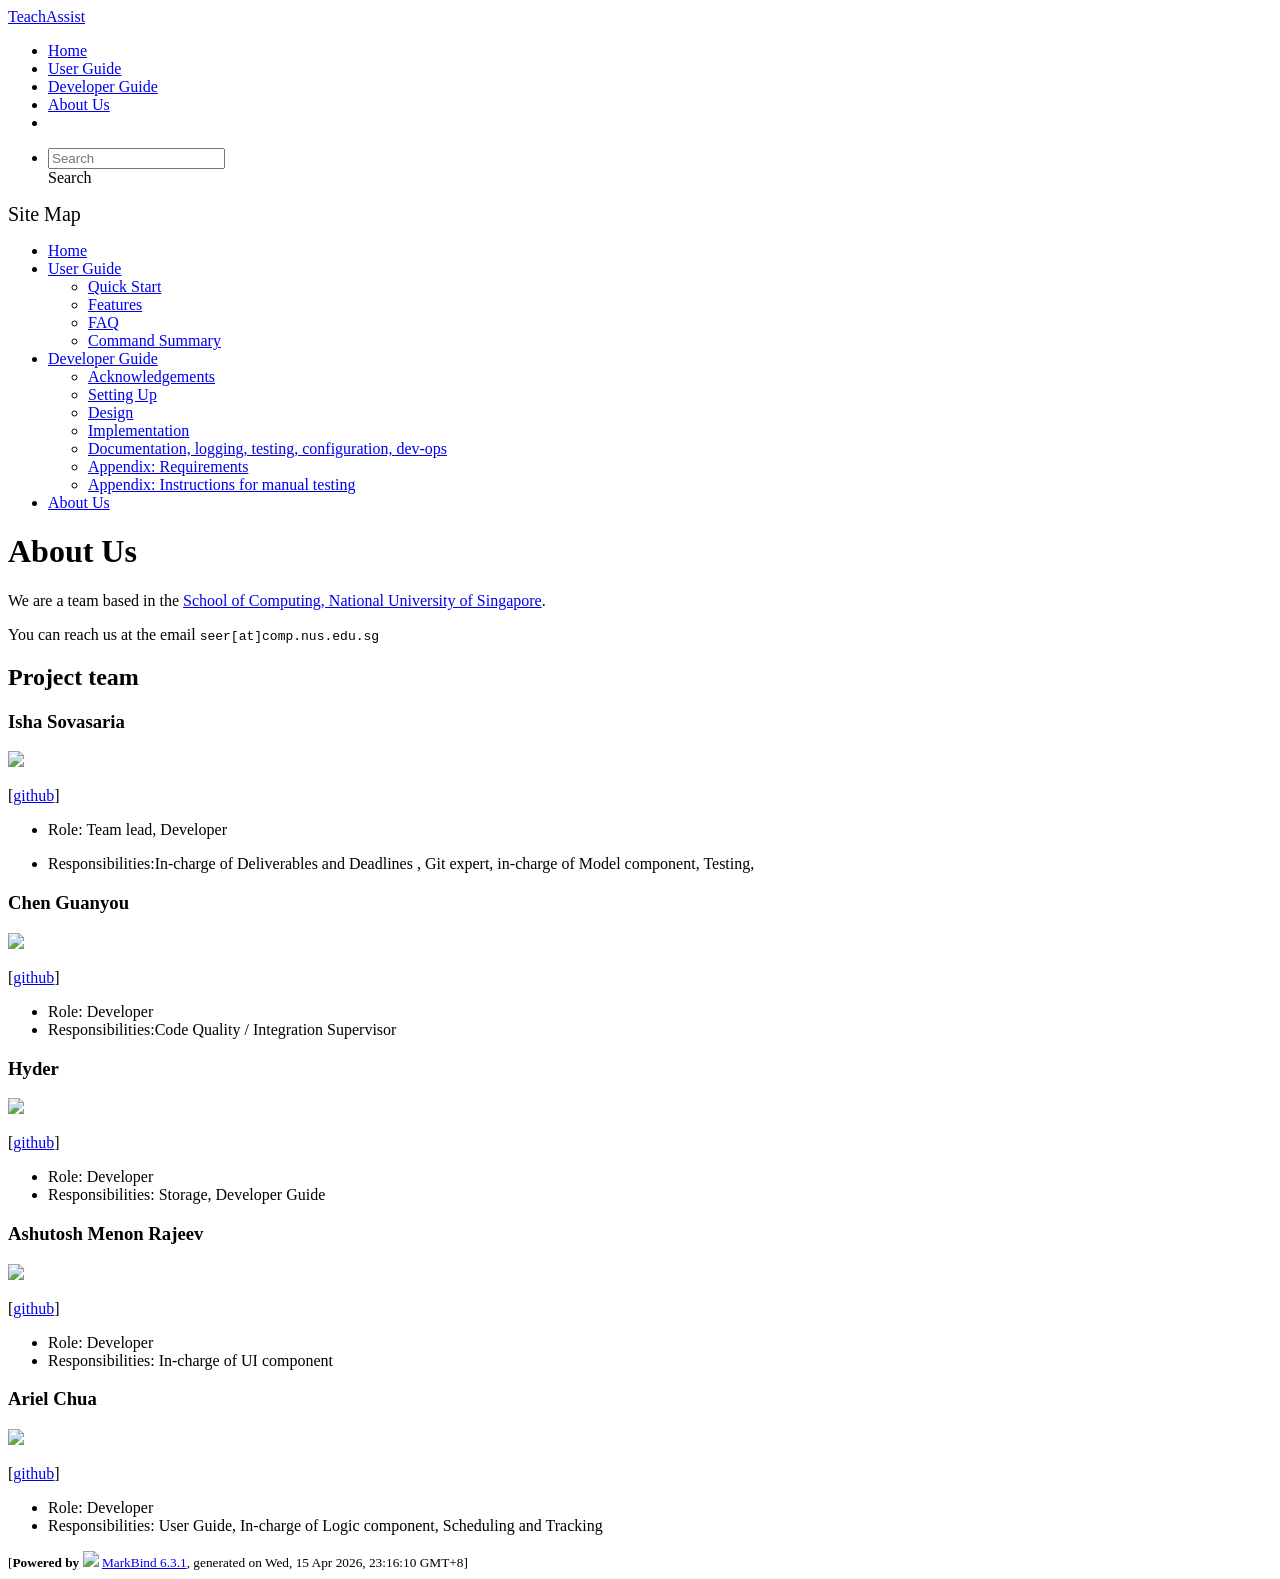
==== commit 0e310214: "deploy: 4af775d2038719481dee8dd834b242e9153c64a1" ====
--- a/AboutUs.html
+++ b/AboutUs.html
@@ -12,7 +12,7 @@
   const baseUrl = '/tp'
 </script>
 <body  data-code-theme="light">
-<div id="app"><!--[--><header sticky><div data-v-26aac3dc><nav class="navbar navbar-expand-md d-print-none navbar-dark bg-dark" data-v-26aac3dc><div class="container-fluid" data-v-26aac3dc><div class="navbar-left" data-v-26aac3dc><!--[--><a href="/tp/index.html" title="Home" class="navbar-brand">TeachAssist</a><!--]--></div><div class="navbar-default" data-v-26aac3dc><ul class="navbar-nav me-auto mt-2 mt-lg-0" data-v-26aac3dc><!--[--> <li><a href="/tp/index.html" class="nav-link">Home</a></li> <li><a href="/tp/UserGuide.html" class="nav-link">User Guide</a></li> <li><a href="/tp/DeveloperGuide.html" class="nav-link">Developer Guide</a></li> <li><a href="/tp/AboutUs.html" class="nav-link">About Us</a></li> <li><a href="https://github.com/AY2526S2-CS2103T-F10-3/tp" target="_blank" class="nav-link"><span><span aria-hidden="true" class="fab fa-github"></span></span></a></li> <!--]--></ul></div><ul class="navbar-nav navbar-right" data-v-26aac3dc><!--[--><li><form class="navbar-form"><div style="position:relative;" class="dropdown" data-v-00e26d0a><!--[--><input value="" data-bs-toggle="dropdown" type="text" class="form-control" placeholder="Search" autocomplete="off" data-v-00e26d0a><div class="form-control placeholder-div-hidden" data-v-00e26d0a>Search</div><!--]--><ul class="dropdown-menu search-dropdown-menu dropdown-menu-hidden dropdown-menu-end" data-v-00e26d0a><!--[--><!--]--></ul></div></form></li><!--]--></ul></div></nav><div style="display:none;" class="lower-navbar-container" data-v-26aac3dc><!--[--><!----><!----><!--]--></div></div></header> <div id="flex-body"><nav id="site-nav" data-v-6b1b63d2><!--[--><div class="site-nav-top"><div class="fw-bold mb-2" style="font-size:1.25rem;">Site Map</div></div> <div class="nav-component slim-scroll"><div class="site-nav-root"><!--[--><ul class="site-nav-list site-nav-list-root" data-v-6b1b63d2><!--[--><li><div class="site-nav-default-list-item site-nav-list-item-0" onclick="handleSiteNavClick(this)"><a href="/tp/index.html">Home</a></div></li> <li><div class="site-nav-default-list-item site-nav-list-item-0" onclick="handleSiteNavClick(this)"><a href="/tp/UserGuide.html">User Guide</a> <div class="site-nav-dropdown-btn-container"><i class="site-nav-dropdown-btn-icon site-nav-rotate-icon" onclick="handleSiteNavClick(this.parentNode.parentNode, false); event.stopPropagation();"><span class="glyphicon glyphicon-menu-down" aria-hidden="true"></span></i></div></div><ul class="site-nav-dropdown-container site-nav-dropdown-container-open site-nav-list"><li><div class="site-nav-default-list-item site-nav-list-item-1" onclick="handleSiteNavClick(this)"><a href="/tp/UserGuide.html#quick-start">Quick Start</a></div></li> <li><div class="site-nav-default-list-item site-nav-list-item-1" onclick="handleSiteNavClick(this)"><a href="/tp/UserGuide.html#features">Features</a></div></li> <li><div class="site-nav-default-list-item site-nav-list-item-1" onclick="handleSiteNavClick(this)"><a href="/tp/UserGuide.html#faq">FAQ</a></div></li> <li><div class="site-nav-default-list-item site-nav-list-item-1" onclick="handleSiteNavClick(this)"><a href="/tp/UserGuide.html#faq">Command Summary</a></div></li></ul></li> <li><div class="site-nav-default-list-item site-nav-list-item-0" onclick="handleSiteNavClick(this)"><a href="/tp/DeveloperGuide.html">Developer Guide</a> <div class="site-nav-dropdown-btn-container"><i class="site-nav-dropdown-btn-icon site-nav-rotate-icon" onclick="handleSiteNavClick(this.parentNode.parentNode, false); event.stopPropagation();"><span class="glyphicon glyphicon-menu-down" aria-hidden="true"></span></i></div></div><ul class="site-nav-dropdown-container site-nav-dropdown-container-open site-nav-list"><li><div class="site-nav-default-list-item site-nav-list-item-1" onclick="handleSiteNavClick(this)"><a href="/tp/DeveloperGuide.html#acknowledgements">Acknowledgements</a></div></li> <li><div class="site-nav-default-list-item site-nav-list-item-1" onclick="handleSiteNavClick(this)"><a href="/tp/DeveloperGuide.html#setting-up-getting-started">Setting Up</a></div></li> <li><div class="site-nav-default-list-item site-nav-list-item-1" onclick="handleSiteNavClick(this)"><a href="/tp/DeveloperGuide.html#design">Design</a></div></li> <li><div class="site-nav-default-list-item site-nav-list-item-1" onclick="handleSiteNavClick(this)"><a href="/tp/DeveloperGuide.html#implementation">Implementation</a></div></li> <li><div class="site-nav-default-list-item site-nav-list-item-1" onclick="handleSiteNavClick(this)"><a href="/tp/DeveloperGuide.html#documentation-logging-testing-configuration-dev-ops">Documentation, logging, testing, configuration, dev-ops</a></div></li> <li><div class="site-nav-default-list-item site-nav-list-item-1" onclick="handleSiteNavClick(this)"><a href="/tp/DeveloperGuide.html#appendix-requirements">Appendix: Requirements</a></div></li> <li><div class="site-nav-default-list-item site-nav-list-item-1" onclick="handleSiteNavClick(this)"><a href="/tp/DeveloperGuide.html#appendix-instructions-for-manual-testing">Appendix: Instructions for manual testing</a></div></li></ul></li> <li><div class="site-nav-default-list-item site-nav-list-item-0" onclick="handleSiteNavClick(this)"><a href="/tp/AboutUs.html">About Us</a></div></li><!--]--><!--v-if--></ul><!--]--></div></div><!--]--><!--v-if--></nav> <div id="content-wrapper"><h1 id="about-us">About Us<a class="fa fa-anchor" href="#about-us" onclick="event.stopPropagation()"></a></h1> <p>We are a team based in the <a href="http://www.comp.nus.edu.sg">School of Computing, National University of Singapore</a>.</p> <p>You can reach us at the email <code class="hljs inline no-lang">seer[at]comp.nus.edu.sg</code></p> <h2 id="project-team">Project team<a class="fa fa-anchor" href="#project-team" onclick="event.stopPropagation()"></a></h2> <h3 id="isha-sovasaria">Isha Sovasaria<a class="fa fa-anchor" href="#isha-sovasaria" onclick="event.stopPropagation()"></a></h3> <img src="/tp/images/isha-sovasaria.png" width="200px"> <p>[<a href="https://github.com/Isha-Sovasaria">github</a>]</p> <ul><li><p>Role: Team lead, Developer</p></li> <li><p>Responsibilities:In-charge of Deliverables and Deadlines , Git expert, in-charge of Model component, Testing,</p></li></ul> <h3 id="chen-guanyou">Chen Guanyou<a class="fa fa-anchor" href="#chen-guanyou" onclick="event.stopPropagation()"></a></h3> <img src="/tp/images/guanyouu.png" width="200px"> <p>[<a href="https://github.com/guanyouu">github</a>]</p> <ul><li>Role: Developer</li> <li>Responsibilities:Code Quality / Integration Supervisor</li></ul> <h3 id="hyder">Hyder<a class="fa fa-anchor" href="#hyder" onclick="event.stopPropagation()"></a></h3> <img src="/tp/images/amir-hyder.png" width="200px"> <p>[<a href="http://github.com/amir-hyder">github</a>]</p> <ul><li>Role: Developer</li> <li>Responsibilities: Storage, Developer Guide</li></ul> <h3 id="ashutosh-menon-rajeev">Ashutosh Menon Rajeev<a class="fa fa-anchor" href="#ashutosh-menon-rajeev" onclick="event.stopPropagation()"></a></h3> <img src="/tp/images/poaoaooa.png" width="200px"> <p>[<a href="https://github.com/poaoaooa">github</a>]</p> <ul><li>Role: Developer</li> <li>Responsibilities: In-charge of UI component</li></ul> <h3 id="ariel-chua">Ariel Chua<a class="fa fa-anchor" href="#ariel-chua" onclick="event.stopPropagation()"></a></h3> <img src="/tp/images/arielchua.png" width="200px"> <p>[<a href="http://github.com/arielchua">github</a>]</p> <ul><li>Role: Developer</li> <li>Responsibilities: User Guide, In-charge of Logic component, Scheduling and Tracking</li></ul></div> <nav id="page-nav" data-v-6b1b63d2><!--[--><div class="nav-component slim-scroll"></div><!--]--><!--v-if--></nav> <div class="scroll-top-button fa-lg d-print-none" style="display:none;bottom:2%;right:2%;position:fixed;" aria-hidden="true"><!--[--><i class="fas fa-arrow-circle-up"></i><!--]--></div></div> <footer><div class="text-center"><small>[<span><strong>Powered by</strong></span> <img src="https://markbind.org/favicon.ico" width="30"> <a href="https://markbind.org/">MarkBind 6.3.1</a>, generated on Wed, 15 Apr 2026, 23:08:59 GMT+8]</small></div></footer><!--]--></div>
+<div id="app"><!--[--><header sticky><div data-v-26aac3dc><nav class="navbar navbar-expand-md d-print-none navbar-dark bg-dark" data-v-26aac3dc><div class="container-fluid" data-v-26aac3dc><div class="navbar-left" data-v-26aac3dc><!--[--><a href="/tp/index.html" title="Home" class="navbar-brand">TeachAssist</a><!--]--></div><div class="navbar-default" data-v-26aac3dc><ul class="navbar-nav me-auto mt-2 mt-lg-0" data-v-26aac3dc><!--[--> <li><a href="/tp/index.html" class="nav-link">Home</a></li> <li><a href="/tp/UserGuide.html" class="nav-link">User Guide</a></li> <li><a href="/tp/DeveloperGuide.html" class="nav-link">Developer Guide</a></li> <li><a href="/tp/AboutUs.html" class="nav-link">About Us</a></li> <li><a href="https://github.com/AY2526S2-CS2103T-F10-3/tp" target="_blank" class="nav-link"><span><span aria-hidden="true" class="fab fa-github"></span></span></a></li> <!--]--></ul></div><ul class="navbar-nav navbar-right" data-v-26aac3dc><!--[--><li><form class="navbar-form"><div style="position:relative;" class="dropdown" data-v-00e26d0a><!--[--><input value="" data-bs-toggle="dropdown" type="text" class="form-control" placeholder="Search" autocomplete="off" data-v-00e26d0a><div class="form-control placeholder-div-hidden" data-v-00e26d0a>Search</div><!--]--><ul class="dropdown-menu search-dropdown-menu dropdown-menu-hidden dropdown-menu-end" data-v-00e26d0a><!--[--><!--]--></ul></div></form></li><!--]--></ul></div></nav><div style="display:none;" class="lower-navbar-container" data-v-26aac3dc><!--[--><!----><!----><!--]--></div></div></header> <div id="flex-body"><nav id="site-nav" data-v-6b1b63d2><!--[--><div class="site-nav-top"><div class="fw-bold mb-2" style="font-size:1.25rem;">Site Map</div></div> <div class="nav-component slim-scroll"><div class="site-nav-root"><!--[--><ul class="site-nav-list site-nav-list-root" data-v-6b1b63d2><!--[--><li><div class="site-nav-default-list-item site-nav-list-item-0" onclick="handleSiteNavClick(this)"><a href="/tp/index.html">Home</a></div></li> <li><div class="site-nav-default-list-item site-nav-list-item-0" onclick="handleSiteNavClick(this)"><a href="/tp/UserGuide.html">User Guide</a> <div class="site-nav-dropdown-btn-container"><i class="site-nav-dropdown-btn-icon site-nav-rotate-icon" onclick="handleSiteNavClick(this.parentNode.parentNode, false); event.stopPropagation();"><span class="glyphicon glyphicon-menu-down" aria-hidden="true"></span></i></div></div><ul class="site-nav-dropdown-container site-nav-dropdown-container-open site-nav-list"><li><div class="site-nav-default-list-item site-nav-list-item-1" onclick="handleSiteNavClick(this)"><a href="/tp/UserGuide.html#quick-start">Quick Start</a></div></li> <li><div class="site-nav-default-list-item site-nav-list-item-1" onclick="handleSiteNavClick(this)"><a href="/tp/UserGuide.html#features">Features</a></div></li> <li><div class="site-nav-default-list-item site-nav-list-item-1" onclick="handleSiteNavClick(this)"><a href="/tp/UserGuide.html#faq">FAQ</a></div></li> <li><div class="site-nav-default-list-item site-nav-list-item-1" onclick="handleSiteNavClick(this)"><a href="/tp/UserGuide.html#faq">Command Summary</a></div></li></ul></li> <li><div class="site-nav-default-list-item site-nav-list-item-0" onclick="handleSiteNavClick(this)"><a href="/tp/DeveloperGuide.html">Developer Guide</a> <div class="site-nav-dropdown-btn-container"><i class="site-nav-dropdown-btn-icon site-nav-rotate-icon" onclick="handleSiteNavClick(this.parentNode.parentNode, false); event.stopPropagation();"><span class="glyphicon glyphicon-menu-down" aria-hidden="true"></span></i></div></div><ul class="site-nav-dropdown-container site-nav-dropdown-container-open site-nav-list"><li><div class="site-nav-default-list-item site-nav-list-item-1" onclick="handleSiteNavClick(this)"><a href="/tp/DeveloperGuide.html#acknowledgements">Acknowledgements</a></div></li> <li><div class="site-nav-default-list-item site-nav-list-item-1" onclick="handleSiteNavClick(this)"><a href="/tp/DeveloperGuide.html#setting-up-getting-started">Setting Up</a></div></li> <li><div class="site-nav-default-list-item site-nav-list-item-1" onclick="handleSiteNavClick(this)"><a href="/tp/DeveloperGuide.html#design">Design</a></div></li> <li><div class="site-nav-default-list-item site-nav-list-item-1" onclick="handleSiteNavClick(this)"><a href="/tp/DeveloperGuide.html#implementation">Implementation</a></div></li> <li><div class="site-nav-default-list-item site-nav-list-item-1" onclick="handleSiteNavClick(this)"><a href="/tp/DeveloperGuide.html#documentation-logging-testing-configuration-dev-ops">Documentation, logging, testing, configuration, dev-ops</a></div></li> <li><div class="site-nav-default-list-item site-nav-list-item-1" onclick="handleSiteNavClick(this)"><a href="/tp/DeveloperGuide.html#appendix-requirements">Appendix: Requirements</a></div></li> <li><div class="site-nav-default-list-item site-nav-list-item-1" onclick="handleSiteNavClick(this)"><a href="/tp/DeveloperGuide.html#appendix-instructions-for-manual-testing">Appendix: Instructions for manual testing</a></div></li></ul></li> <li><div class="site-nav-default-list-item site-nav-list-item-0" onclick="handleSiteNavClick(this)"><a href="/tp/AboutUs.html">About Us</a></div></li><!--]--><!--v-if--></ul><!--]--></div></div><!--]--><!--v-if--></nav> <div id="content-wrapper"><h1 id="about-us">About Us<a class="fa fa-anchor" href="#about-us" onclick="event.stopPropagation()"></a></h1> <p>We are a team based in the <a href="http://www.comp.nus.edu.sg">School of Computing, National University of Singapore</a>.</p> <p>You can reach us at the email <code class="hljs inline no-lang">seer[at]comp.nus.edu.sg</code></p> <h2 id="project-team">Project team<a class="fa fa-anchor" href="#project-team" onclick="event.stopPropagation()"></a></h2> <h3 id="isha-sovasaria">Isha Sovasaria<a class="fa fa-anchor" href="#isha-sovasaria" onclick="event.stopPropagation()"></a></h3> <img src="/tp/images/isha-sovasaria.png" width="200px"> <p>[<a href="https://github.com/Isha-Sovasaria">github</a>]</p> <ul><li><p>Role: Team lead, Developer</p></li> <li><p>Responsibilities:In-charge of Deliverables and Deadlines , Git expert, in-charge of Model component, Testing,</p></li></ul> <h3 id="chen-guanyou">Chen Guanyou<a class="fa fa-anchor" href="#chen-guanyou" onclick="event.stopPropagation()"></a></h3> <img src="/tp/images/guanyouu.png" width="200px"> <p>[<a href="https://github.com/guanyouu">github</a>]</p> <ul><li>Role: Developer</li> <li>Responsibilities:Code Quality / Integration Supervisor</li></ul> <h3 id="hyder">Hyder<a class="fa fa-anchor" href="#hyder" onclick="event.stopPropagation()"></a></h3> <img src="/tp/images/amir-hyder.png" width="200px"> <p>[<a href="http://github.com/amir-hyder">github</a>]</p> <ul><li>Role: Developer</li> <li>Responsibilities: Storage, Developer Guide</li></ul> <h3 id="ashutosh-menon-rajeev">Ashutosh Menon Rajeev<a class="fa fa-anchor" href="#ashutosh-menon-rajeev" onclick="event.stopPropagation()"></a></h3> <img src="/tp/images/poaoaooa.png" width="200px"> <p>[<a href="https://github.com/poaoaooa">github</a>]</p> <ul><li>Role: Developer</li> <li>Responsibilities: In-charge of UI component</li></ul> <h3 id="ariel-chua">Ariel Chua<a class="fa fa-anchor" href="#ariel-chua" onclick="event.stopPropagation()"></a></h3> <img src="/tp/images/arielchua.png" width="200px"> <p>[<a href="http://github.com/arielchua">github</a>]</p> <ul><li>Role: Developer</li> <li>Responsibilities: User Guide, In-charge of Logic component, Scheduling and Tracking</li></ul></div> <nav id="page-nav" data-v-6b1b63d2><!--[--><div class="nav-component slim-scroll"></div><!--]--><!--v-if--></nav> <div class="scroll-top-button fa-lg d-print-none" style="display:none;bottom:2%;right:2%;position:fixed;" aria-hidden="true"><!--[--><i class="fas fa-arrow-circle-up"></i><!--]--></div></div> <footer><div class="text-center"><small>[<span><strong>Powered by</strong></span> <img src="https://markbind.org/favicon.ico" width="30"> <a href="https://markbind.org/">MarkBind 6.3.1</a>, generated on Wed, 15 Apr 2026, 23:16:10 GMT+8]</small></div></footer><!--]--></div>
 </body><script src="/tp/markbind/js/bootstrap-utility.min.js"></script>
 <script src="/tp/markbind/js/polyfill.min.js"></script>
 <script src="/tp/markbind/js/vue.global.prod.min.js"></script>
